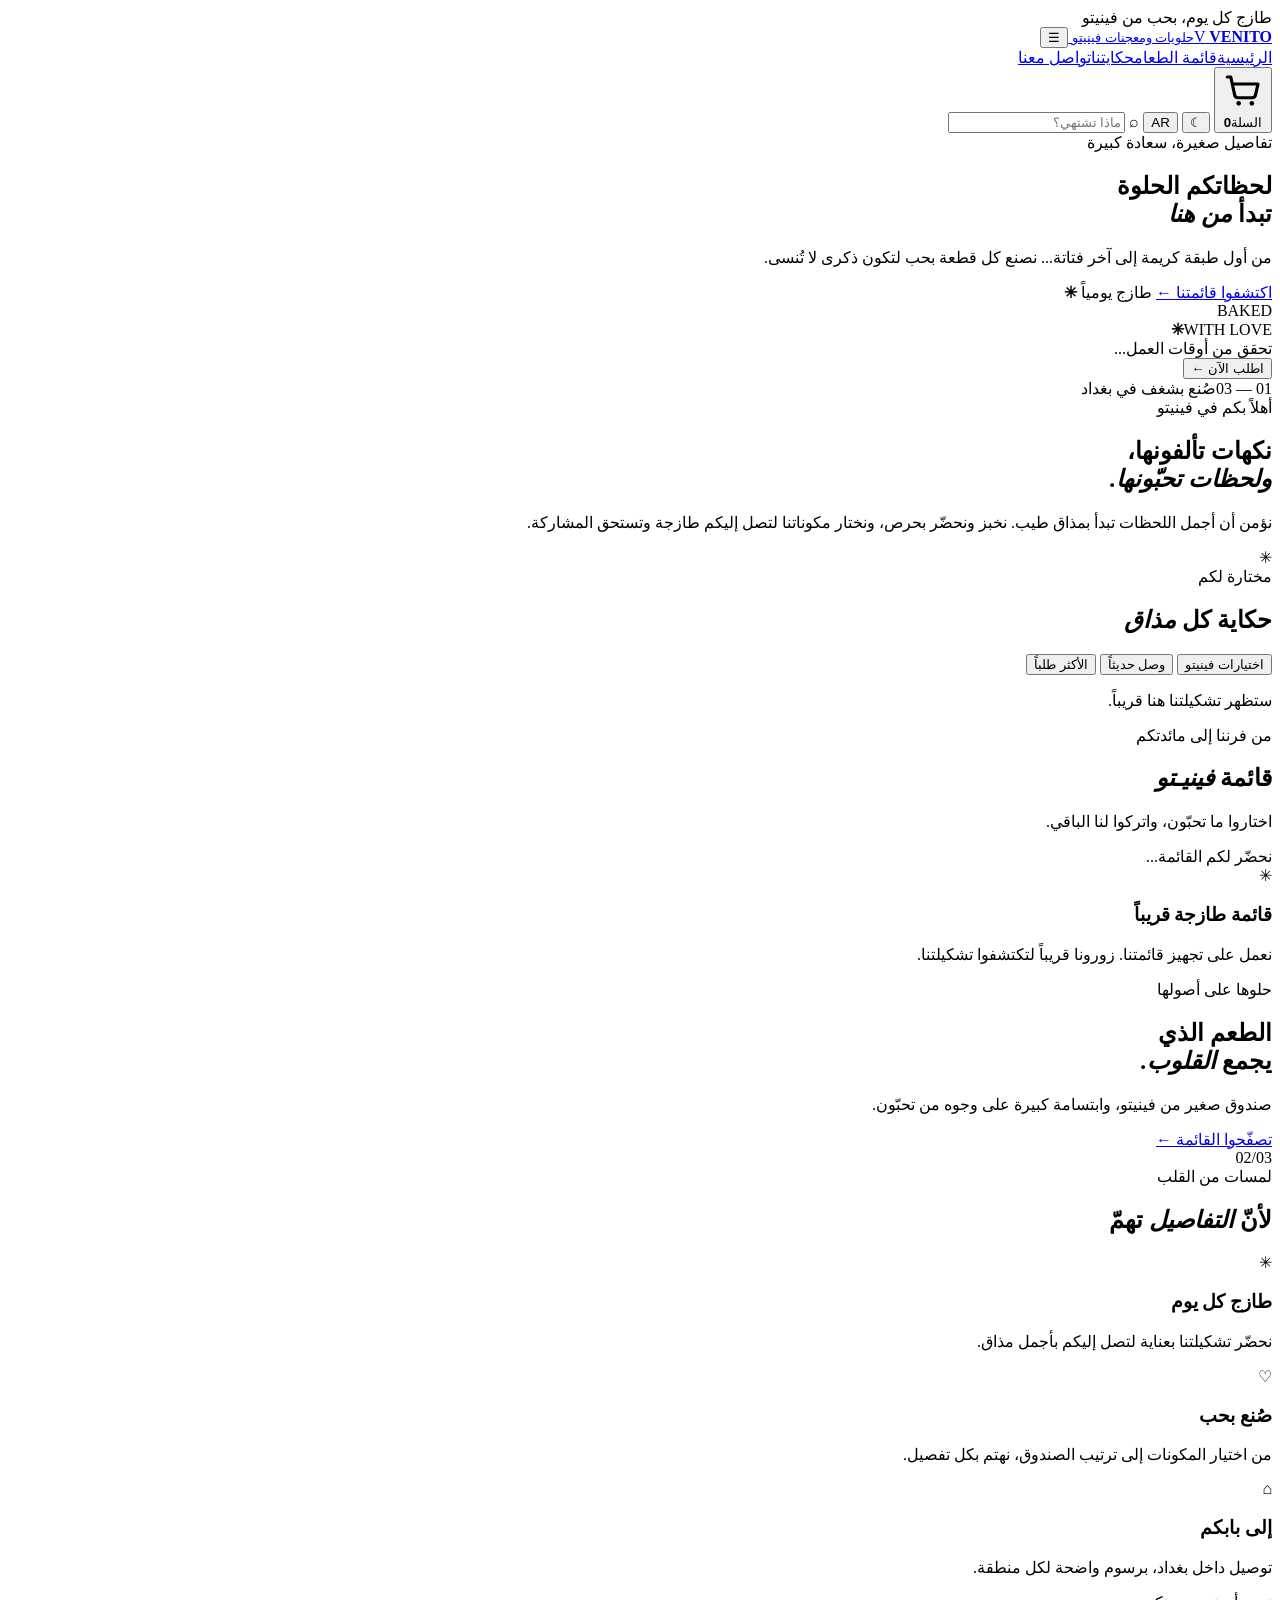
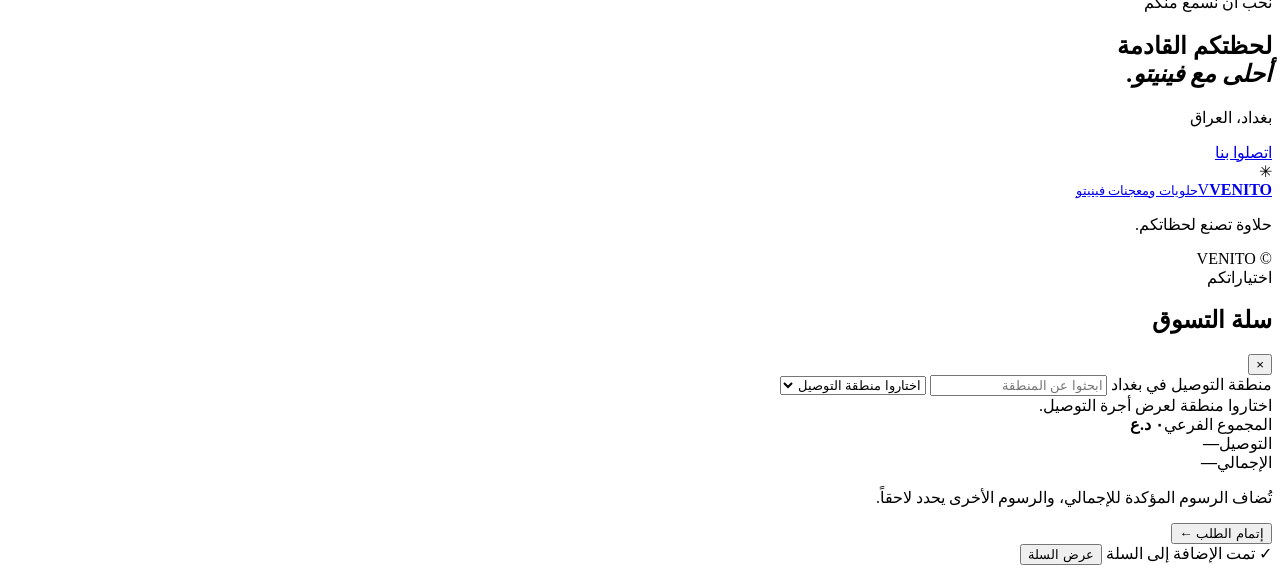
==== public/index.html @ 5e4b8b80 "Upgrade admin dashboard and add PDF receipts Co-authored-by: Copilot <223556219+Copilot@users.norepl" ====
<!doctype html>
<html lang="ar" dir="rtl">
<head>
  <meta charset="utf-8">
  <meta name="viewport" content="width=device-width, initial-scale=1">
  <meta name="theme-color" content="#4a281f">
  <meta name="description" content="حلويات ومعجنات فينيتو — مذاق يليق بلحظاتكم الجميلة.">
  <title>فينيـتو | حلويات ومعجنات</title>
  <link rel="preconnect" href="https://images.unsplash.com">
  <link rel="preconnect" href="https://fonts.gstatic.com" crossorigin>
  <link href="https://fonts.googleapis.com/css2?family=DM+Sans:wght@400;500;600;700&family=IBM+Plex+Sans+Arabic:wght@400;500;600;700&display=swap" rel="stylesheet">
  <link rel="stylesheet" href="/styles.css">
  <script src="/app.js" defer></script>
</head>
<body>
  <div class="announcement" id="announcement">
    <span>طازج كل يوم، بحب من فينيتو</span>
  </div>
  <header class="site-header">
    <a class="brand" href="/" aria-label="فينيـتو، الصفحة الرئيسية">
      <span class="brand-mark" aria-hidden="true">V</span>
      <span class="brand-name"><strong>VENITO</strong><small>حلويات ومعجنات فينيتو</small></span>
    </a>
    <button class="mobile-menu-toggle" id="mobile-menu-toggle" aria-label="فتح القائمة" aria-expanded="false">☰</button>
    <nav class="main-nav" id="main-nav" aria-label="القائمة الرئيسية">
      <a href="#home">الرئيسية</a><a href="#menu">قائمة الطعام</a><a href="#story">حكايتنا</a><a href="#contact">تواصل معنا</a>
    </nav>
    <div class="header-actions">
      <button class="cart-button" id="open-cart" aria-label="سلة التسوق">
      <svg class="cart-icon" viewBox="0 0 24 24" aria-hidden="true">
        <path d="M3 4h2l2.2 10.2a2 2 0 0 0 2 1.6h7.9a2 2 0 0 0 2-1.6L20.5 8H6" fill="none" stroke="currentColor" stroke-width="1.8" stroke-linecap="round" stroke-linejoin="round"/>
        <circle cx="9.5" cy="19" r="1.3" fill="currentColor"/>
        <circle cx="17" cy="19" r="1.3" fill="currentColor"/>
      </svg>
      <span>السلة</span><b id="cart-count">0</b>
      </button>
      <button class="header-utility-button" id="theme-toggle" type="button" aria-label="تفعيل الوضع الليلي" title="الوضع الليلي" aria-pressed="false"><span aria-hidden="true">☾</span></button>
      <button class="header-utility-button" id="language-toggle" type="button" aria-label="تغيير اللغة" title="تغيير اللغة">AR</button>
      <label class="search-box" aria-label="ابحث عن منتج">
        <span aria-hidden="true">⌕</span>
        <input id="product-search" type="search" placeholder="ماذا تشتهي؟" autocomplete="off">
      </label>
    </div>
  </header>

  <main>
    <section class="hero" id="home">
      <div class="hero-photo" role="img" aria-label="تشكيلة شهية من الحلويات الطازجة"></div>
      <div class="hero-shade"></div>
      <div class="hero-content">
        <span class="eyebrow"><i></i> تفاصيل صغيرة، سعادة كبيرة</span>
        <h1>لحظاتكم الحلوة<br>تبدأ <em>من هنا</em></h1>
        <p>من أول طبقة كريمة إلى آخر فتاتة... نصنع كل قطعة بحب لتكون ذكرى لا تُنسى.</p>
        <div class="hero-actions">
          <a class="button button-light" href="#menu">اكتشفوا قائمتنا <span>←</span></a>
          <span class="hero-note">طازج يومياً <b>✳</b></span>
        </div>
      </div>
      <div class="hero-stamp"><span>BAKED<br>WITH LOVE</span><b>✳</b></div>
      <div class="store-status-badge" id="store-status-badge" role="status">
        <span class="store-status-dot"></span>
        <span id="store-status-badge-text">تحقق من أوقات العمل...</span>
      </div>
      <div class="order-island" aria-label="جزيرة الطلب السريع">
        <button class="order-island-button" id="order-now" type="button">
          <span id="order-now-label">اطلب الآن</span>
          <span aria-hidden="true">←</span>
        </button>
      </div>
      <div class="hero-bottom"><span>01 — 03</span><span class="hero-line"></span><span>صُنع بشغف في بغداد</span></div>
    </section>

    <section class="intro section-wrap" id="story">
      <div class="intro-kicker">أهلاً بكم في فينيتو</div>
      <h2>نكهات تألفونها،<br><em>ولحظات تحبّونها.</em></h2>
      <p>نؤمن أن أجمل اللحظات تبدأ بمذاق طيب. نخبز ونحضّر بحرص، ونختار مكوناتنا لتصل إليكم طازجة وتستحق المشاركة.</p>
      <span class="intro-flourish" aria-hidden="true">✳</span>
    </section>

    <section class="collection-section section-wrap hidden" id="collections">
      <div class="section-heading">
        <div><span class="eyebrow eyebrow-dark">مختارة لكم</span><h2>حكاية كل <em>مذاق</em></h2></div>
      </div>
      <div class="collection-tabs" id="collection-tabs" role="tablist" aria-label="تشكيلات فينيتو">
        <button class="collection-tab active" role="tab" data-group="featured">اختيارات فينيتو</button>
        <button class="collection-tab" role="tab" data-group="new">وصل حديثاً</button>
        <button class="collection-tab" role="tab" data-group="bestsellers">الأكثر طلباً</button>
      </div>
      <div class="product-grid" id="collection-products"></div>
      <p class="collection-empty hidden" id="collection-empty">ستظهر تشكيلتنا هنا قريباً.</p>
    </section>

    <section class="menu-section section-wrap" id="menu">
      <div class="section-heading">
        <div><span class="eyebrow eyebrow-dark">من فرننا إلى مائدتكم</span><h2>قائمة <em>فينيـتو</em></h2></div>
        <p>اختاروا ما تحبّون، واتركوا لنا الباقي.</p>
      </div>
      <div class="category-list" id="categories" aria-label="تصنيفات المنتجات"></div>
      <div class="product-grid" id="products" aria-live="polite">
        <div class="loading-card">نحضّر لكم القائمة...</div>
      </div>
      <div class="menu-empty hidden" id="menu-empty">
        <span>✳</span><h3>قائمة طازجة قريباً</h3><p>نعمل على تجهيز قائمتنا. زورونا قريباً لتكتشفوا تشكيلتنا.</p>
      </div>
    </section>

    <section class="promise-band">
      <div class="promise-image" role="img" aria-label="مخبوزات طازجة"></div>
      <div class="promise-copy">
        <span class="eyebrow">حلوها على أصولها</span>
        <h2>الطعم الذي<br>يجمع <em>القلوب.</em></h2>
        <p>صندوق صغير من فينيتو، وابتسامة كبيرة على وجوه من تحبّون.</p>
        <a class="text-link" href="#menu">تصفّحوا القائمة <span>←</span></a>
      </div>
      <span class="promise-number">02<span>/03</span></span>
    </section>

    <section class="care-section section-wrap">
      <div class="section-heading">
        <div><span class="eyebrow eyebrow-dark">لمسات من القلب</span><h2>لأنّ <em>التفاصيل</em> تهمّ</h2></div>
      </div>
      <div class="care-grid">
        <article class="care-card"><span class="care-icon">✳</span><h3>طازج كل يوم</h3><p>نحضّر تشكيلتنا بعناية لتصل إليكم بأجمل مذاق.</p></article>
        <article class="care-card"><span class="care-icon">♡</span><h3>صُنع بحب</h3><p>من اختيار المكونات إلى ترتيب الصندوق، نهتم بكل تفصيل.</p></article>
        <article class="care-card"><span class="care-icon">⌂</span><h3>إلى بابكم</h3><p>توصيل داخل بغداد، برسوم واضحة لكل منطقة.</p></article>
      </div>
    </section>

    <section class="contact-band" id="contact">
      <div><span class="eyebrow">نحب أن نسمع منكم</span><h2>لحظتكم القادمة<br><em>أحلى مع فينيتو.</em></h2></div>
      <div class="contact-details"><p id="contact-address">بغداد، العراق</p><a id="contact-phone" href="#">اتصلوا بنا</a><div class="social-links" id="social-links"></div></div>
      <span class="contact-sparkle">✳</span>
    </section>
  </main>

  <footer class="site-footer">
    <a class="brand brand-footer" href="/"><span class="brand-mark">V</span><span class="brand-name"><strong>VENITO</strong><small>حلويات ومعجنات فينيتو</small></span></a>
    <p>حلاوة تصنع لحظاتكم.</p><span>© <span id="year"></span> VENITO</span>
  </footer>

  <div class="drawer-backdrop hidden" id="drawer-backdrop"></div>
  <aside class="cart-drawer" id="cart-drawer" aria-label="سلة التسوق" aria-hidden="true">
    <div class="drawer-heading"><div><span class="eyebrow eyebrow-dark">اختياراتكم</span><h2>سلة التسوق</h2></div><button class="icon-button" id="close-cart" aria-label="إغلاق">×</button></div>
    <div class="cart-items" id="cart-items"></div>
    <div class="cart-delivery">
      <label for="area-select-cart">منطقة التوصيل في بغداد</label>
      <input id="area-search-cart" type="search" placeholder="ابحثوا عن المنطقة" autocomplete="off">
      <select id="area-select-cart" required><option value="">اختاروا منطقة التوصيل</option></select>
      <div class="area-fee" id="area-fee-cart">اختاروا منطقة لعرض أجرة التوصيل.</div>
    </div>
    <div class="cart-footer"><div class="total-row"><span>المجموع الفرعي</span><strong id="cart-subtotal">٠ د.ع</strong></div><div class="total-row"><span>التوصيل</span><strong id="cart-delivery-total">—</strong></div><div class="total-row"><span>الإجمالي</span><strong id="cart-total">—</strong></div><p>تُضاف الرسوم المؤكدة للإجمالي، والرسوم الأخرى يحدد لاحقاً.</p><button class="button button-primary full-width" id="checkout-button">إتمام الطلب <span>←</span></button></div>
  </aside>

  <dialog class="checkout-dialog" id="checkout-dialog">
    <form method="dialog" class="dialog-close-row"><button class="icon-button" aria-label="إغلاق">×</button></form>
    <div class="checkout-content">
      <span class="eyebrow eyebrow-dark">خطوة واحدة تفصلكم</span><h2>إتمام <em>الطلب</em></h2>
      <div class="checkout-grid">
        <form id="checkout-form" class="checkout-form">
          <label>الاسم الكامل<input name="fullName" required maxlength="120" autocomplete="name" placeholder="الاسم الثلاثي"></label>
          <label>رقم الهاتف<input name="phone" required inputmode="tel" autocomplete="tel" placeholder="07xxxxxxxxx"></label>
          <label>المنطقة في بغداد<input id="area-search" type="search" placeholder="اكتبوا اسم المنطقة للبحث" autocomplete="off"></label>
          <label>اختاروا المنطقة<select name="areaId" id="area-select" required><option value="">اختاروا منطقة التوصيل</option></select></label>
          <div class="area-fee" id="area-fee">تُعرض أجرة التوصيل بعد اختيار المنطقة.</div>
          <label>العنوان بالتفصيل<textarea name="address" required maxlength="500" rows="2" placeholder="المحلة، الزقاق، أقرب نقطة دالة"></textarea></label>
          <label>ملاحظات إضافية <span class="optional">(اختياري)</span><textarea name="instructions" maxlength="500" rows="2" placeholder="أي تفاصيل تساعدنا في التوصيل"></textarea></label>
          <label>طريقة الدفع<select name="paymentMethod"><option value="cash_on_delivery">نقداً عند الاستلام</option><option value="electronic" disabled>الدفع الإلكتروني — غير متاح حالياً</option></select></label>
          <p class="closed-note hidden" id="cash-disabled-note">الدفع عند الاستلام غير متاح حالياً. لا يمكن تأكيد الطلب.</p>
          <div class="form-error hidden" id="checkout-error" role="alert"></div>
          <button class="button button-primary full-width" type="submit" id="place-order">تأكيد الطلب <span>←</span></button>
        </form>
        <div class="checkout-summary"><h3>ملخص طلبكم</h3><div id="checkout-items"></div><div class="total-row"><span>المنتجات</span><strong id="checkout-subtotal">٠ د.ع</strong></div><div class="total-row"><span>التوصيل</span><strong id="checkout-delivery">—</strong></div><div class="total-row grand-total"><span>الإجمالي</span><strong id="checkout-total">—</strong></div><p class="closed-note hidden" id="closed-note">المتجر مغلق الآن. يمكنكم تصفح القائمة، لكن لا يمكن تأكيد الطلب حالياً.</p></div>
      </div>
    </div>
  </dialog>

  <dialog class="success-dialog" id="success-dialog">
    <div class="success-content"><span class="success-icon">✓</span><span class="eyebrow eyebrow-dark">وصلنا طلبكم</span><h2>شكراً لاختياركم <em>فينيـتو</em></h2><p>رقم طلبكم</p><strong class="order-number" id="confirmed-order-number"></strong><p id="success-delivery-note">الدفع نقداً عند الاستلام. سنتواصل معكم لتأكيد التفاصيل.</p><div class="receipt-actions"><a class="button button-secondary" id="receipt-download" href="#" download hidden>تنزيل إيصال PDF</a><button class="button button-secondary" id="share-receipt" type="button" hidden>مشاركة الإيصال</button></div><button class="button button-primary" id="success-done">العودة للقائمة</button></div>
  </dialog>
  <aside class="notification-island" id="notification-island" role="status" aria-live="polite" aria-hidden="true">
    <span class="notification-island-icon" aria-hidden="true">✓</span>
    <span class="notification-island-copy" id="notification-island-copy">تمت الإضافة إلى السلة</span>
    <button class="notification-island-action" id="notification-view-cart" type="button">عرض السلة</button>
  </aside>
  <div class="toast" id="toast" role="status" aria-live="polite"></div>
</body>
</html>
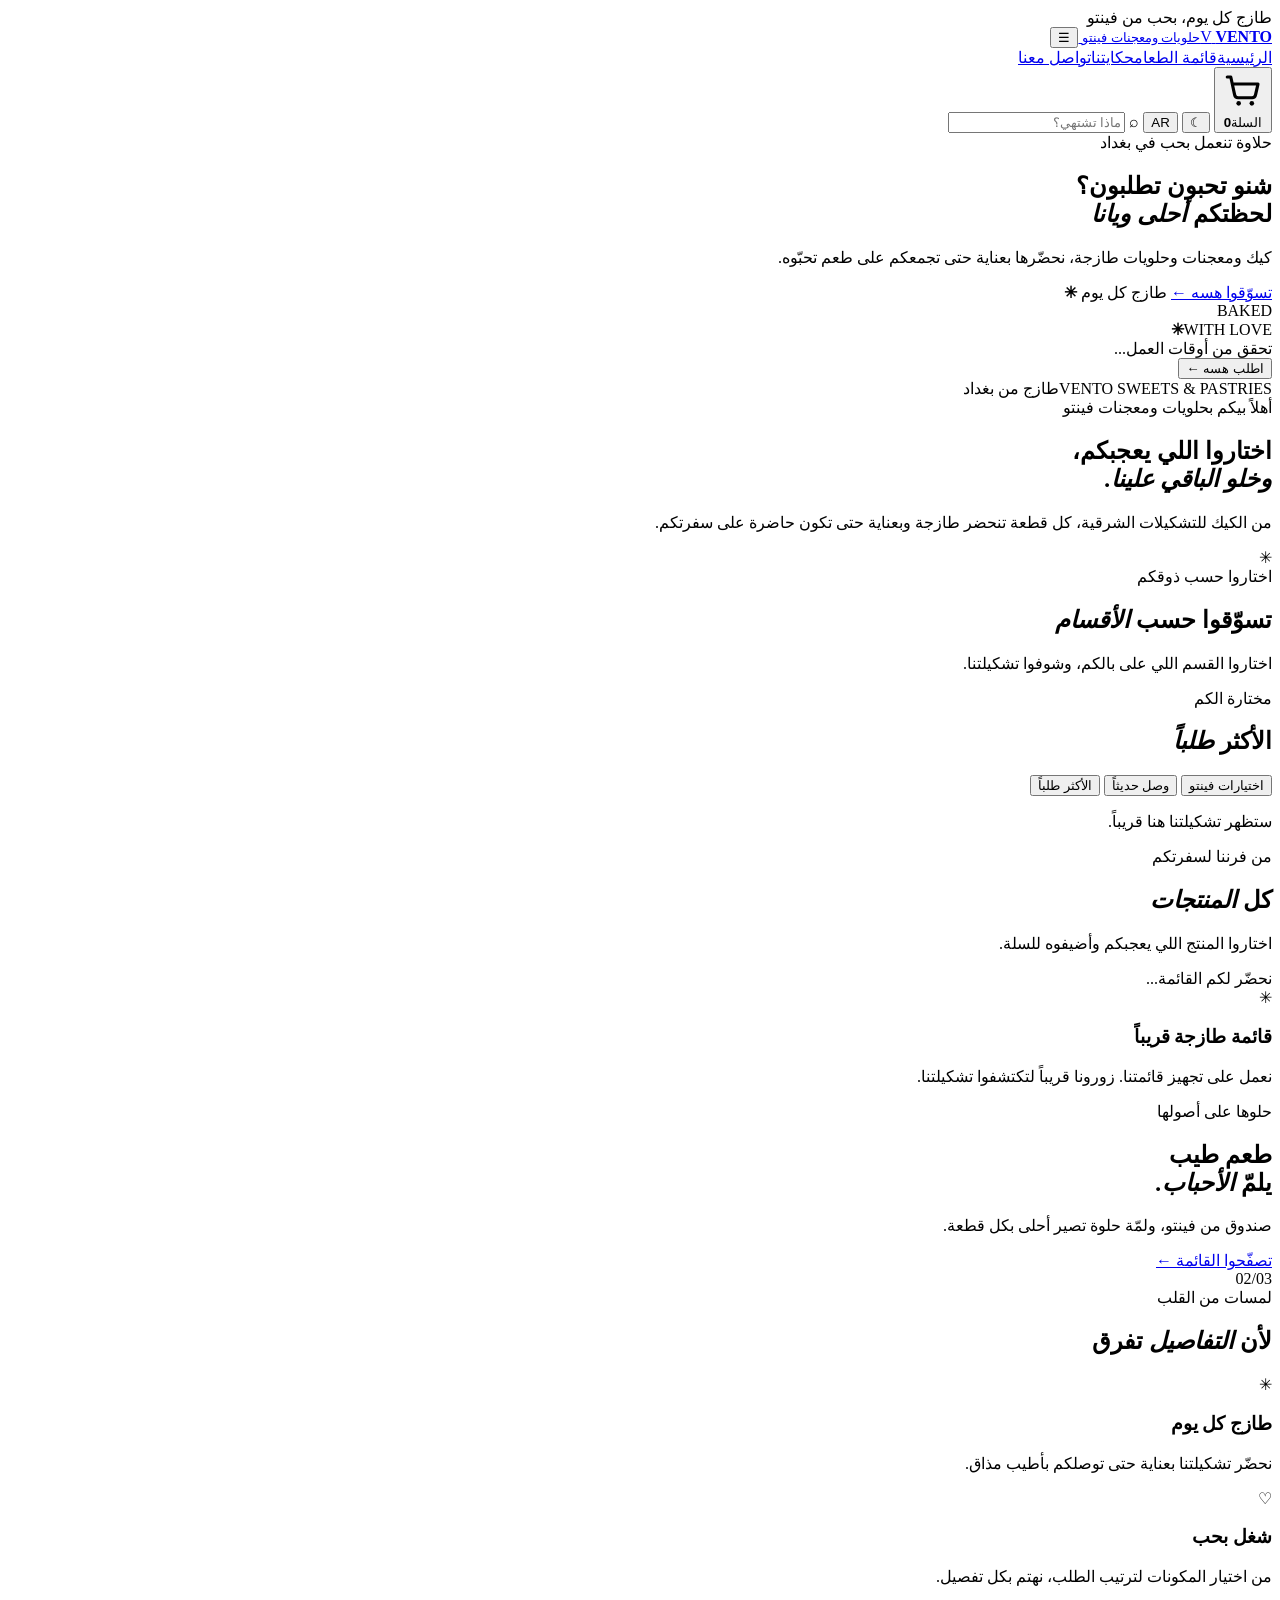
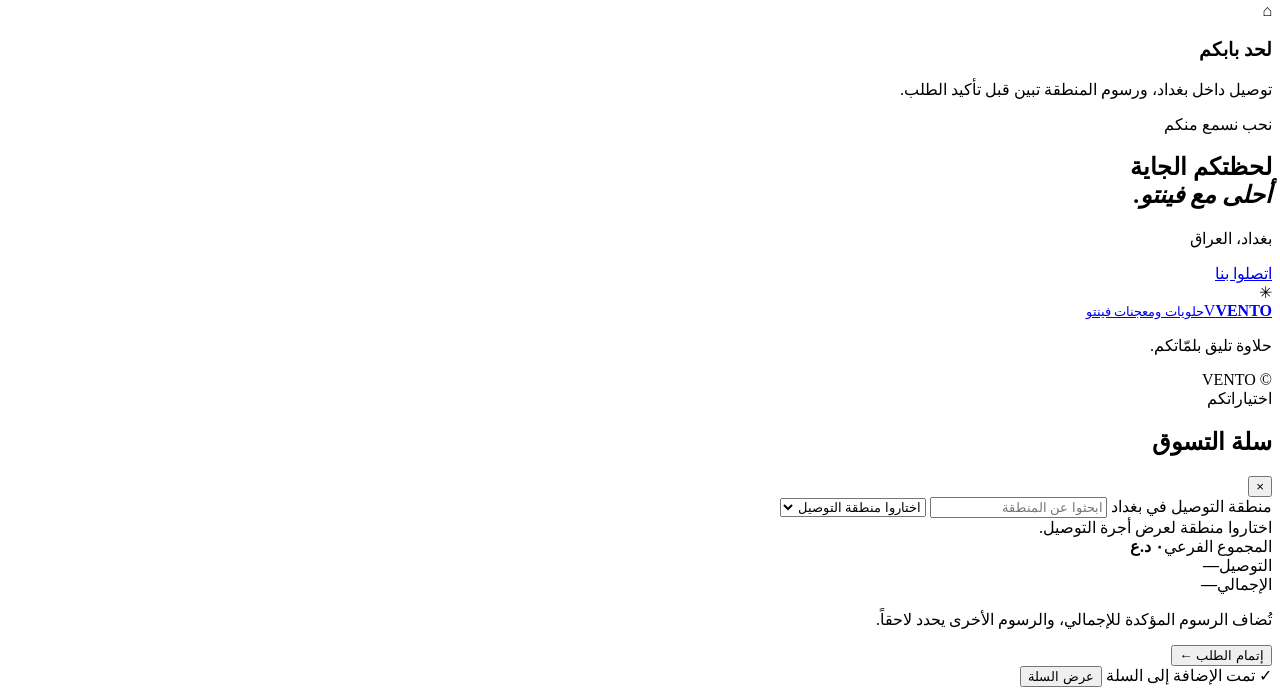
==== commit 1e3fe7a3: "Rebrand storefront for VENTO Co-authored-by: Copilot <223556219+Copilot@users.noreply.github.com>" ====
--- a/public/index.html
+++ b/public/index.html
@@ -3,9 +3,9 @@
 <head>
   <meta charset="utf-8">
   <meta name="viewport" content="width=device-width, initial-scale=1">
-  <meta name="theme-color" content="#4a281f">
-  <meta name="description" content="حلويات ومعجنات فينيتو — مذاق يليق بلحظاتكم الجميلة.">
-  <title>فينيـتو | حلويات ومعجنات</title>
+  <meta name="theme-color" content="#93a79c">
+  <meta name="description" content="حلويات ومعجنات فينتو — حلويات طازجة ومعجنات من بغداد.">
+  <title>VENTO | حلويات ومعجنات فينتو</title>
   <link rel="preconnect" href="https://images.unsplash.com">
   <link rel="preconnect" href="https://fonts.gstatic.com" crossorigin>
   <link href="https://fonts.googleapis.com/css2?family=DM+Sans:wght@400;500;600;700&family=IBM+Plex+Sans+Arabic:wght@400;500;600;700&display=swap" rel="stylesheet">
@@ -14,12 +14,12 @@
 </head>
 <body>
   <div class="announcement" id="announcement">
-    <span>طازج كل يوم، بحب من فينيتو</span>
+    <span>طازج كل يوم، بحب من فينتو</span>
   </div>
   <header class="site-header">
-    <a class="brand" href="/" aria-label="فينيـتو، الصفحة الرئيسية">
+    <a class="brand" href="/" aria-label="فينتو، الصفحة الرئيسية">
       <span class="brand-mark" aria-hidden="true">V</span>
-      <span class="brand-name"><strong>VENITO</strong><small>حلويات ومعجنات فينيتو</small></span>
+      <span class="brand-name"><strong>VENTO</strong><small>حلويات ومعجنات فينتو</small></span>
     </a>
     <button class="mobile-menu-toggle" id="mobile-menu-toggle" aria-label="فتح القائمة" aria-expanded="false">☰</button>
     <nav class="main-nav" id="main-nav" aria-label="القائمة الرئيسية">
@@ -48,12 +48,12 @@
       <div class="hero-photo" role="img" aria-label="تشكيلة شهية من الحلويات الطازجة"></div>
       <div class="hero-shade"></div>
       <div class="hero-content">
-        <span class="eyebrow"><i></i> تفاصيل صغيرة، سعادة كبيرة</span>
-        <h1>لحظاتكم الحلوة<br>تبدأ <em>من هنا</em></h1>
-        <p>من أول طبقة كريمة إلى آخر فتاتة... نصنع كل قطعة بحب لتكون ذكرى لا تُنسى.</p>
+        <span class="eyebrow"><i></i> حلاوة تنعمل بحب في بغداد</span>
+        <h1>شنو تحبون تطلبون؟<br>لحظتكم <em>أحلى ويانا</em></h1>
+        <p>كيك ومعجنات وحلويات طازجة، نحضّرها بعناية حتى تجمعكم على طعم تحبّوه.</p>
         <div class="hero-actions">
-          <a class="button button-light" href="#menu">اكتشفوا قائمتنا <span>←</span></a>
-          <span class="hero-note">طازج يومياً <b>✳</b></span>
+          <a class="button button-light" href="#menu">تسوّقوا هسه <span>←</span></a>
+          <span class="hero-note">طازج كل يوم <b>✳</b></span>
         </div>
       </div>
       <div class="hero-stamp"><span>BAKED<br>WITH LOVE</span><b>✳</b></div>
@@ -63,26 +63,34 @@
       </div>
       <div class="order-island" aria-label="جزيرة الطلب السريع">
         <button class="order-island-button" id="order-now" type="button">
-          <span id="order-now-label">اطلب الآن</span>
+          <span id="order-now-label">اطلب هسه</span>
           <span aria-hidden="true">←</span>
         </button>
       </div>
-      <div class="hero-bottom"><span>01 — 03</span><span class="hero-line"></span><span>صُنع بشغف في بغداد</span></div>
+      <div class="hero-bottom"><span>VENTO SWEETS &amp; PASTRIES</span><span class="hero-line"></span><span>طازج من بغداد</span></div>
     </section>
 
     <section class="intro section-wrap" id="story">
-      <div class="intro-kicker">أهلاً بكم في فينيتو</div>
-      <h2>نكهات تألفونها،<br><em>ولحظات تحبّونها.</em></h2>
-      <p>نؤمن أن أجمل اللحظات تبدأ بمذاق طيب. نخبز ونحضّر بحرص، ونختار مكوناتنا لتصل إليكم طازجة وتستحق المشاركة.</p>
+      <div class="intro-kicker">أهلاً بيكم بحلويات ومعجنات فينتو</div>
+      <h2>اختاروا اللي يعجبكم،<br><em>وخلو الباقي علينا.</em></h2>
+      <p>من الكيك للتشكيلات الشرقية، كل قطعة تنحضر طازجة وبعناية حتى تكون حاضرة على سفرتكم.</p>
       <span class="intro-flourish" aria-hidden="true">✳</span>
+    </section>
+
+    <section class="shop-categories section-wrap" aria-labelledby="category-title">
+      <div class="section-heading">
+        <div><span class="eyebrow eyebrow-dark">اختاروا حسب ذوقكم</span><h2 id="category-title">تسوّقوا حسب <em>الأقسام</em></h2></div>
+        <p>اختاروا القسم اللي على بالكم، وشوفوا تشكيلتنا.</p>
+      </div>
+      <div class="category-list" id="categories" aria-label="تصنيفات المنتجات"></div>
     </section>
 
     <section class="collection-section section-wrap hidden" id="collections">
       <div class="section-heading">
-        <div><span class="eyebrow eyebrow-dark">مختارة لكم</span><h2>حكاية كل <em>مذاق</em></h2></div>
+        <div><span class="eyebrow eyebrow-dark">مختارة الكم</span><h2>الأكثر <em>طلباً</em></h2></div>
       </div>
-      <div class="collection-tabs" id="collection-tabs" role="tablist" aria-label="تشكيلات فينيتو">
-        <button class="collection-tab active" role="tab" data-group="featured">اختيارات فينيتو</button>
+      <div class="collection-tabs" id="collection-tabs" role="tablist" aria-label="تشكيلات فينتو">
+        <button class="collection-tab active" role="tab" data-group="featured">اختيارات فينتو</button>
         <button class="collection-tab" role="tab" data-group="new">وصل حديثاً</button>
         <button class="collection-tab" role="tab" data-group="bestsellers">الأكثر طلباً</button>
       </div>
@@ -92,10 +100,9 @@
 
     <section class="menu-section section-wrap" id="menu">
       <div class="section-heading">
-        <div><span class="eyebrow eyebrow-dark">من فرننا إلى مائدتكم</span><h2>قائمة <em>فينيـتو</em></h2></div>
-        <p>اختاروا ما تحبّون، واتركوا لنا الباقي.</p>
+        <div><span class="eyebrow eyebrow-dark">من فرننا لسفرتكم</span><h2>كل <em>المنتجات</em></h2></div>
+        <p>اختاروا المنتج اللي يعجبكم وأضيفوه للسلة.</p>
       </div>
-      <div class="category-list" id="categories" aria-label="تصنيفات المنتجات"></div>
       <div class="product-grid" id="products" aria-live="polite">
         <div class="loading-card">نحضّر لكم القائمة...</div>
       </div>
@@ -108,8 +115,8 @@
       <div class="promise-image" role="img" aria-label="مخبوزات طازجة"></div>
       <div class="promise-copy">
         <span class="eyebrow">حلوها على أصولها</span>
-        <h2>الطعم الذي<br>يجمع <em>القلوب.</em></h2>
-        <p>صندوق صغير من فينيتو، وابتسامة كبيرة على وجوه من تحبّون.</p>
+        <h2>طعم طيب<br>يلمّ <em>الأحباب.</em></h2>
+        <p>صندوق من فينتو، ولمّة حلوة تصير أحلى بكل قطعة.</p>
         <a class="text-link" href="#menu">تصفّحوا القائمة <span>←</span></a>
       </div>
       <span class="promise-number">02<span>/03</span></span>
@@ -117,25 +124,25 @@
 
     <section class="care-section section-wrap">
       <div class="section-heading">
-        <div><span class="eyebrow eyebrow-dark">لمسات من القلب</span><h2>لأنّ <em>التفاصيل</em> تهمّ</h2></div>
+        <div><span class="eyebrow eyebrow-dark">لمسات من القلب</span><h2>لأن <em>التفاصيل</em> تفرق</h2></div>
       </div>
       <div class="care-grid">
-        <article class="care-card"><span class="care-icon">✳</span><h3>طازج كل يوم</h3><p>نحضّر تشكيلتنا بعناية لتصل إليكم بأجمل مذاق.</p></article>
-        <article class="care-card"><span class="care-icon">♡</span><h3>صُنع بحب</h3><p>من اختيار المكونات إلى ترتيب الصندوق، نهتم بكل تفصيل.</p></article>
-        <article class="care-card"><span class="care-icon">⌂</span><h3>إلى بابكم</h3><p>توصيل داخل بغداد، برسوم واضحة لكل منطقة.</p></article>
+        <article class="care-card"><span class="care-icon">✳</span><h3>طازج كل يوم</h3><p>نحضّر تشكيلتنا بعناية حتى توصلكم بأطيب مذاق.</p></article>
+        <article class="care-card"><span class="care-icon">♡</span><h3>شغل بحب</h3><p>من اختيار المكونات لترتيب الطلب، نهتم بكل تفصيل.</p></article>
+        <article class="care-card"><span class="care-icon">⌂</span><h3>لحد بابكم</h3><p>توصيل داخل بغداد، ورسوم المنطقة تبين قبل تأكيد الطلب.</p></article>
       </div>
     </section>
 
     <section class="contact-band" id="contact">
-      <div><span class="eyebrow">نحب أن نسمع منكم</span><h2>لحظتكم القادمة<br><em>أحلى مع فينيتو.</em></h2></div>
+      <div><span class="eyebrow">نحب نسمع منكم</span><h2>لحظتكم الجاية<br><em>أحلى مع فينتو.</em></h2></div>
       <div class="contact-details"><p id="contact-address">بغداد، العراق</p><a id="contact-phone" href="#">اتصلوا بنا</a><div class="social-links" id="social-links"></div></div>
       <span class="contact-sparkle">✳</span>
     </section>
   </main>
 
   <footer class="site-footer">
-    <a class="brand brand-footer" href="/"><span class="brand-mark">V</span><span class="brand-name"><strong>VENITO</strong><small>حلويات ومعجنات فينيتو</small></span></a>
-    <p>حلاوة تصنع لحظاتكم.</p><span>© <span id="year"></span> VENITO</span>
+    <a class="brand brand-footer" href="/"><span class="brand-mark">V</span><span class="brand-name"><strong>VENTO</strong><small>حلويات ومعجنات فينتو</small></span></a>
+    <p>حلاوة تليق بلمّاتكم.</p><span>© <span id="year"></span> VENTO</span>
   </footer>
 
   <div class="drawer-backdrop hidden" id="drawer-backdrop"></div>
@@ -175,7 +182,11 @@
   </dialog>
 
   <dialog class="success-dialog" id="success-dialog">
-    <div class="success-content"><span class="success-icon">✓</span><span class="eyebrow eyebrow-dark">وصلنا طلبكم</span><h2>شكراً لاختياركم <em>فينيـتو</em></h2><p>رقم طلبكم</p><strong class="order-number" id="confirmed-order-number"></strong><p id="success-delivery-note">الدفع نقداً عند الاستلام. سنتواصل معكم لتأكيد التفاصيل.</p><div class="receipt-actions"><a class="button button-secondary" id="receipt-download" href="#" download hidden>تنزيل إيصال PDF</a><button class="button button-secondary" id="share-receipt" type="button" hidden>مشاركة الإيصال</button></div><button class="button button-primary" id="success-done">العودة للقائمة</button></div>
+    <div class="success-content"><span class="success-icon">✓</span><span class="eyebrow eyebrow-dark">وصلنا طلبكم</span><h2>شكراً لاختياركم <em>فينتو</em></h2><p>رقم طلبكم</p><strong class="order-number" id="confirmed-order-number"></strong><p id="success-delivery-note">الدفع نقداً عند الاستلام. سنتواصل وياكم لتأكيد التفاصيل.</p><div class="receipt-actions"><a class="button button-secondary" id="receipt-download" href="#" download hidden>تنزيل إيصال PDF</a><button class="button button-secondary" id="share-receipt" type="button" hidden>مشاركة الإيصال</button></div><button class="button button-primary" id="success-done">العودة للقائمة</button></div>
+  </dialog>
+  <dialog class="product-dialog" id="product-dialog" aria-labelledby="product-dialog-title">
+    <form method="dialog" class="dialog-close-row"><button class="icon-button" aria-label="إغلاق">×</button></form>
+    <div class="product-dialog-content" id="product-dialog-content"></div>
   </dialog>
   <aside class="notification-island" id="notification-island" role="status" aria-live="polite" aria-hidden="true">
     <span class="notification-island-icon" aria-hidden="true">✓</span>
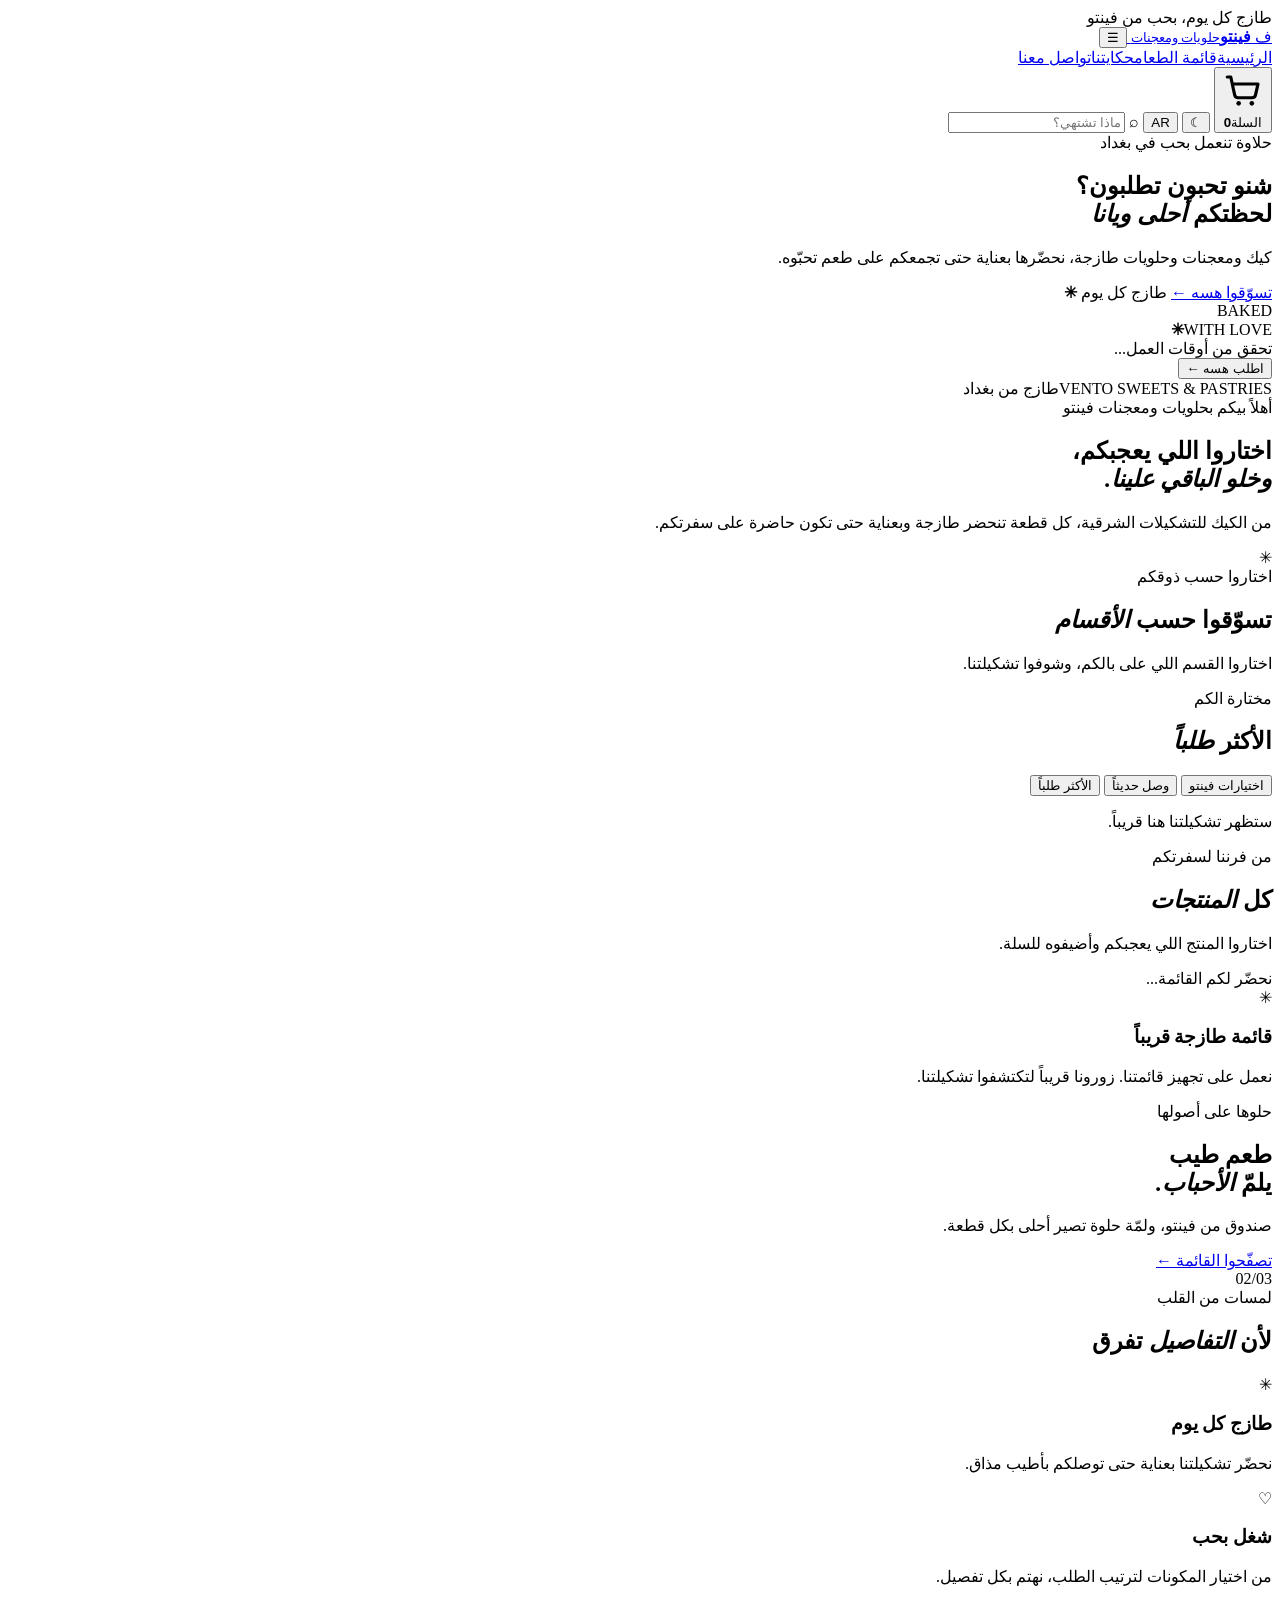
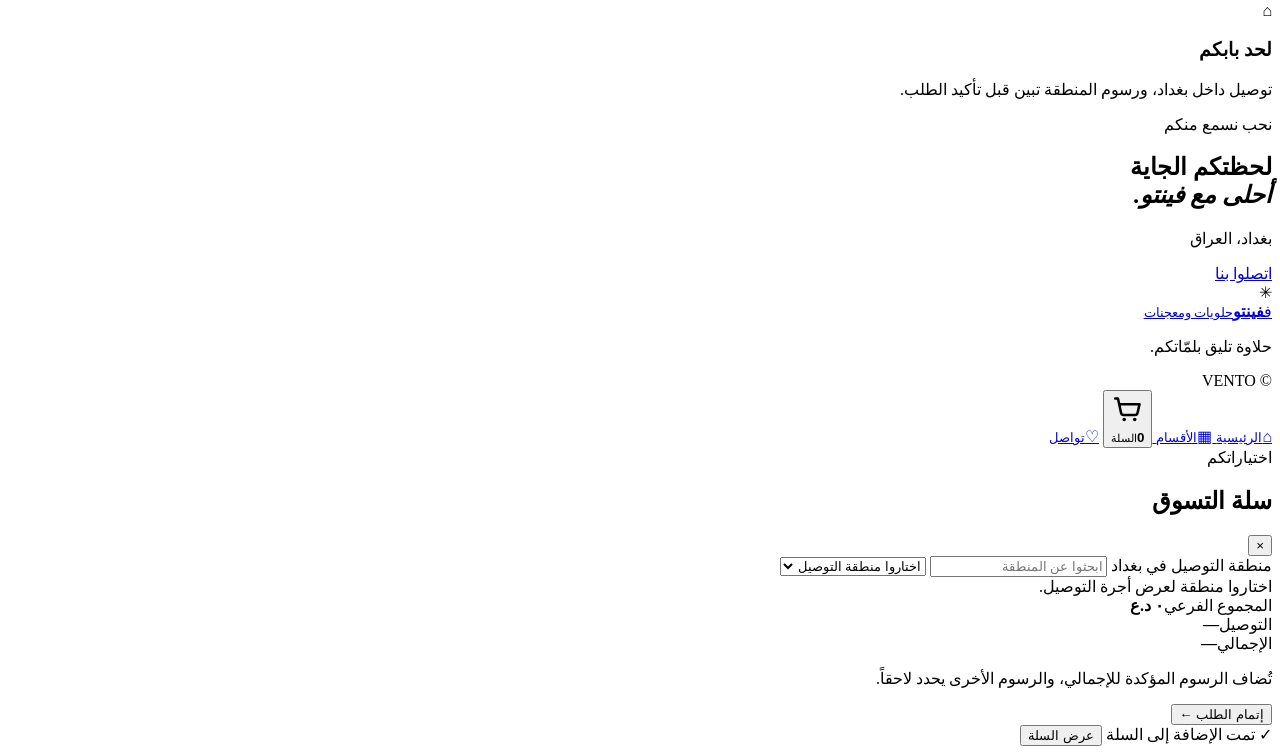
==== commit efcff59b: "Polish mobile storefront for Iraqi sweets Co-authored-by: Copilot <223556219+Copilot@users.noreply.g" ====
--- a/public/index.html
+++ b/public/index.html
@@ -18,8 +18,8 @@
   </div>
   <header class="site-header">
     <a class="brand" href="/" aria-label="فينتو، الصفحة الرئيسية">
-      <span class="brand-mark" aria-hidden="true">V</span>
-      <span class="brand-name"><strong>VENTO</strong><small>حلويات ومعجنات فينتو</small></span>
+      <span class="brand-mark" aria-hidden="true">ف</span>
+      <span class="brand-name"><strong>فينتو</strong><small>حلويات ومعجنات</small></span>
     </a>
     <button class="mobile-menu-toggle" id="mobile-menu-toggle" aria-label="فتح القائمة" aria-expanded="false">☰</button>
     <nav class="main-nav" id="main-nav" aria-label="القائمة الرئيسية">
@@ -141,9 +141,24 @@
   </main>
 
   <footer class="site-footer">
-    <a class="brand brand-footer" href="/"><span class="brand-mark">V</span><span class="brand-name"><strong>VENTO</strong><small>حلويات ومعجنات فينتو</small></span></a>
+    <a class="brand brand-footer" href="/"><span class="brand-mark">ف</span><span class="brand-name"><strong>فينتو</strong><small>حلويات ومعجنات</small></span></a>
     <p>حلاوة تليق بلمّاتكم.</p><span>© <span id="year"></span> VENTO</span>
   </footer>
+
+  <nav class="mobile-bottom-nav" aria-label="التنقل السريع">
+    <a class="mobile-nav-link" href="#home">
+      <span aria-hidden="true">⌂</span><small>الرئيسية</small>
+    </a>
+    <a class="mobile-nav-link" href="#categories">
+      <span aria-hidden="true">▦</span><small>الأقسام</small>
+    </a>
+    <button class="mobile-nav-link" id="mobile-open-cart" type="button">
+      <span class="mobile-cart-icon" aria-hidden="true"><svg viewBox="0 0 24 24"><path d="M3 4h2l2.2 10.2a2 2 0 0 0 2 1.6h7.9a2 2 0 0 0 2-1.6L20.5 8H6" fill="none" stroke="currentColor" stroke-width="1.8" stroke-linecap="round" stroke-linejoin="round"/><circle cx="9.5" cy="19" r="1.3" fill="currentColor"/><circle cx="17" cy="19" r="1.3" fill="currentColor"/></svg><b id="mobile-cart-count">0</b></span><small>السلة</small>
+    </button>
+    <a class="mobile-nav-link" href="#contact">
+      <span aria-hidden="true">♡</span><small>تواصل</small>
+    </a>
+  </nav>
 
   <div class="drawer-backdrop hidden" id="drawer-backdrop"></div>
   <aside class="cart-drawer" id="cart-drawer" aria-label="سلة التسوق" aria-hidden="true">
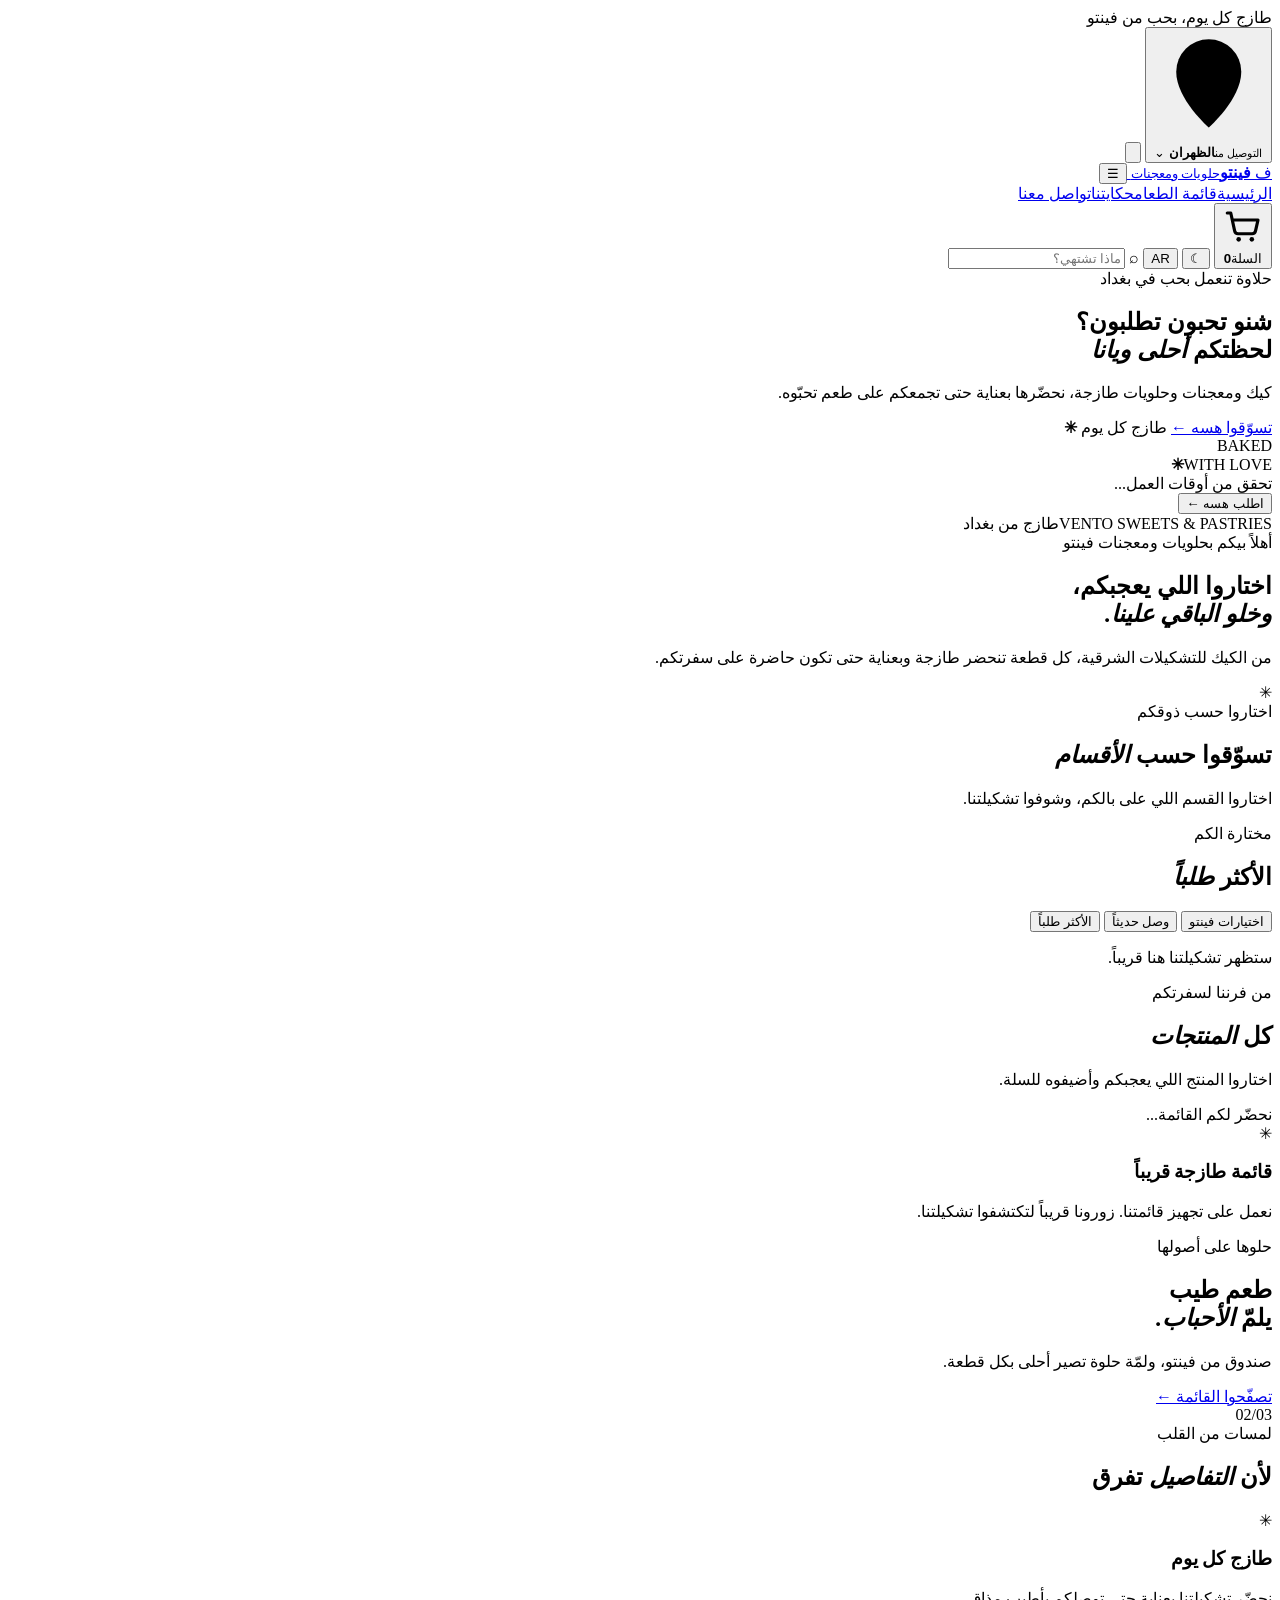
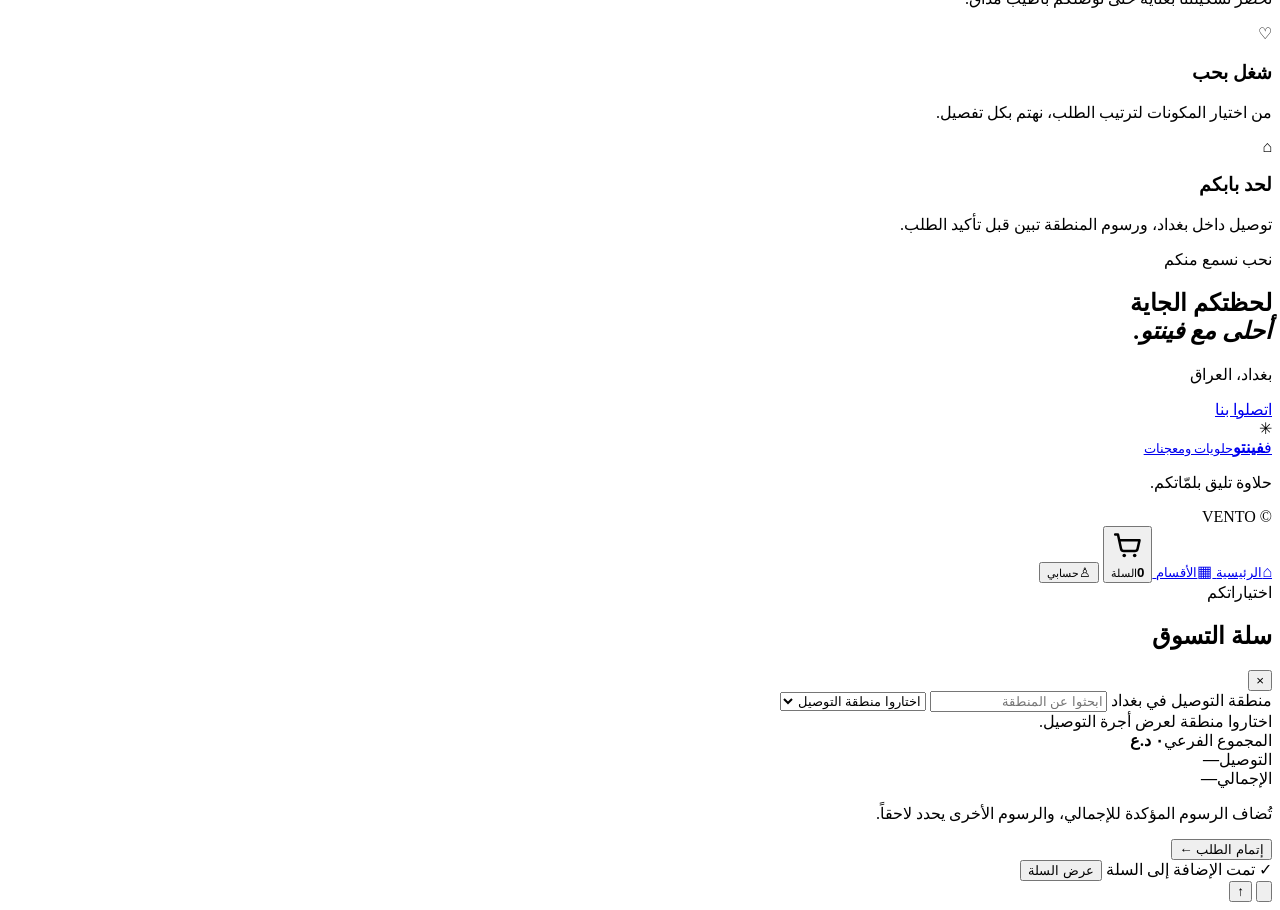
==== commit 14afd074: "Add reference storefront, dialogs, and category images" ====
--- a/public/index.html
+++ b/public/index.html
@@ -16,6 +16,14 @@
   <div class="announcement" id="announcement">
     <span>طازج كل يوم، بحب من فينتو</span>
   </div>
+  <button class="market-location-bar" id="open-delivery-modal" type="button">
+    <span class="market-location-pin" aria-hidden="true"><svg viewBox="0 0 24 24"><path d="M12 21s7-6.1 7-12A7 7 0 1 0 5 9c0 5.9 7 12 7 12Z"/><circle cx="12" cy="9" r="2.4"/></svg></span>
+    <span class="market-location-copy"><small>التوصيل من</small><strong>الظهران</strong></span>
+    <span class="market-location-chevron" aria-hidden="true">⌄</span>
+  </button>
+  <button class="market-notification" id="market-notification" type="button" aria-label="الإشعارات">
+    <svg viewBox="0 0 24 24"><path d="M18 8a6 6 0 0 0-12 0c0 7-3 7-3 9h18c0-2-3-2-3-9ZM10 20h4"/></svg>
+  </button>
   <header class="site-header">
     <a class="brand" href="/" aria-label="فينتو، الصفحة الرئيسية">
       <span class="brand-mark" aria-hidden="true">ف</span>
@@ -155,9 +163,9 @@
     <button class="mobile-nav-link" id="mobile-open-cart" type="button">
       <span class="mobile-cart-icon" aria-hidden="true"><svg viewBox="0 0 24 24"><path d="M3 4h2l2.2 10.2a2 2 0 0 0 2 1.6h7.9a2 2 0 0 0 2-1.6L20.5 8H6" fill="none" stroke="currentColor" stroke-width="1.8" stroke-linecap="round" stroke-linejoin="round"/><circle cx="9.5" cy="19" r="1.3" fill="currentColor"/><circle cx="17" cy="19" r="1.3" fill="currentColor"/></svg><b id="mobile-cart-count">0</b></span><small>السلة</small>
     </button>
-    <a class="mobile-nav-link" href="#contact">
-      <span aria-hidden="true">♡</span><small>تواصل</small>
-    </a>
+<button class="mobile-nav-link" id="open-account-page" type="button">
+      <span aria-hidden="true">♙</span><small>حسابي</small>
+    </button>
   </nav>
 
   <div class="drawer-backdrop hidden" id="drawer-backdrop"></div>
@@ -208,6 +216,33 @@
     <span class="notification-island-copy" id="notification-island-copy">تمت الإضافة إلى السلة</span>
     <button class="notification-island-action" id="notification-view-cart" type="button">عرض السلة</button>
   </aside>
+  <dialog class="account-dialog" id="account-dialog" aria-labelledby="account-title">
+    <div class="account-page">
+      <button class="account-close icon-button" id="close-account" type="button" aria-label="إغلاق">×</button>
+      <div class="account-brand"><span class="brand-mark">ف</span><strong id="account-title">فينتو</strong><small>حلويات ومعجنات</small></div>
+      <h2>مرحباً بك في فينتو</h2>
+      <p>سجّل دخولك لمتابعة طلباتك وحفظ اختياراتك المفضلة.</p>
+      <button class="account-login button button-primary" type="button">تسجيل الدخول</button>
+      <div class="account-settings">
+        <button type="button"><span>اللغة</span><strong>العربية ›</strong></button>
+        <button type="button"><span>العنوان المحفوظ</span><strong>الظهران ›</strong></button>
+        <button type="button"><span>معلومات التواصل</span><strong>›</strong></button>
+        <button type="button"><span>سياسة الخصوصية</span><strong>›</strong></button>
+      </div>
+    </div>
+  </dialog>
+  <dialog class="delivery-dialog" id="delivery-dialog" aria-labelledby="delivery-title">
+    <div class="delivery-page">
+      <header class="delivery-header"><button class="icon-button" id="close-delivery" type="button" aria-label="إغلاق">×</button><h2 id="delivery-title">خيار التوصيل</h2></header>
+      <div class="delivery-steps" aria-label="خطوات اختيار التوصيل"><div class="active"><b>1</b><span>الطريقة</span></div><i></i><div><b>2</b><span>الموقع</span></div><i></i><div><b>3</b><span>الحفظ</span></div></div>
+      <h3>طريقة الاستلام</h3>
+      <label class="delivery-option"><input type="radio" name="delivery-method" value="pickup"><span><b>الاستلام من المعرض</b><small>استلم طلبك من أقرب معرض</small></span><strong>⌂</strong></label>
+      <label class="delivery-option selected"><input type="radio" name="delivery-method" value="delivery" checked><span><b>التوصيل إلى موقعي</b><small>وفر وقتك ونوصلك لبابك</small></span><strong>⌖</strong></label>
+      <section class="delivery-location"><span>حدد مدينة وموقعك</span><h3>حدد موقع التوصيل</h3><label>الدولة<select><option>المملكة العربية السعودية</option></select></label><label>المدينة<select><option>الظهران</option></select></label><button class="delivery-map" type="button"><span><small>تحديد على الخريطة</small><strong>حدد موقعك من الخريطة</strong></span><b>⌖</b></button><button class="delivery-confirm" id="delivery-confirm" type="button">حدد موقعك أولاً ✓</button></section>
+    </div>
+  </dialog>
+  <button class="floating-whatsapp" id="floating-whatsapp" type="button" aria-label="تواصل عبر واتساب"><svg viewBox="0 0 32 32"><path d="M16 3A13 13 0 0 0 5 22l-2 7 7-2A13 13 0 1 0 16 3Zm7 18c-.3.8-1.7 1.5-2.4 1.6-.6.1-1.4.2-4.3-.9-3.7-1.5-6.1-5.3-6.3-5.5-.2-.3-1.5-2-.1-3.7.5-.6 1-.7 1.3-.7h.9c.3 0 .7-.1.9.7l1.1 2.6c.1.3.1.5-.1.8l-.8 1c-.2.2-.4.5-.2.8.2.3.9 1.5 2 2.4 1.4 1.2 2.5 1.6 2.9 1.8.3.1.5.1.7-.1l1-1.2c.3-.3.5-.3.8-.2l2.5 1.2c.3.1.5.2.6.4.1.1.1.8-.2 1.6Z"/></svg></button>
+  <button class="floating-top" id="floating-top" type="button" aria-label="العودة للأعلى">↑</button>
   <div class="toast" id="toast" role="status" aria-live="polite"></div>
 </body>
 </html>
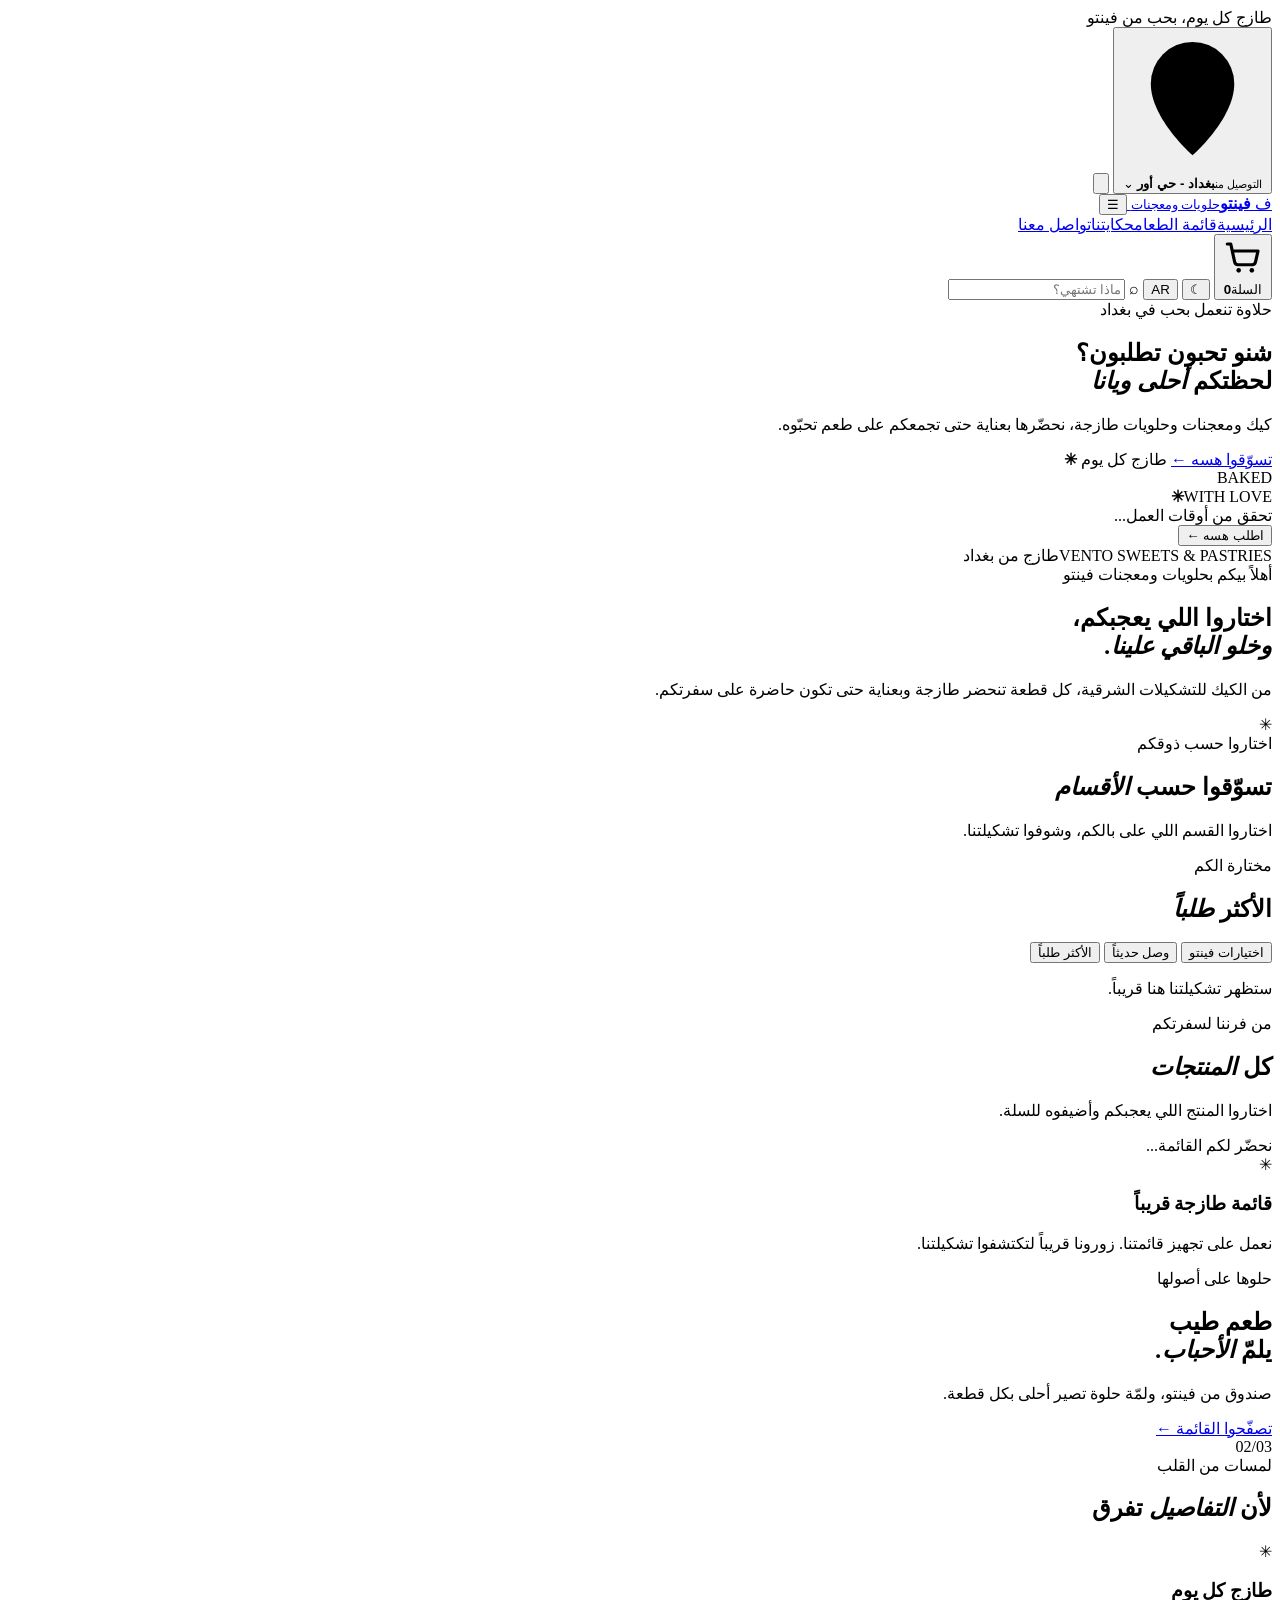
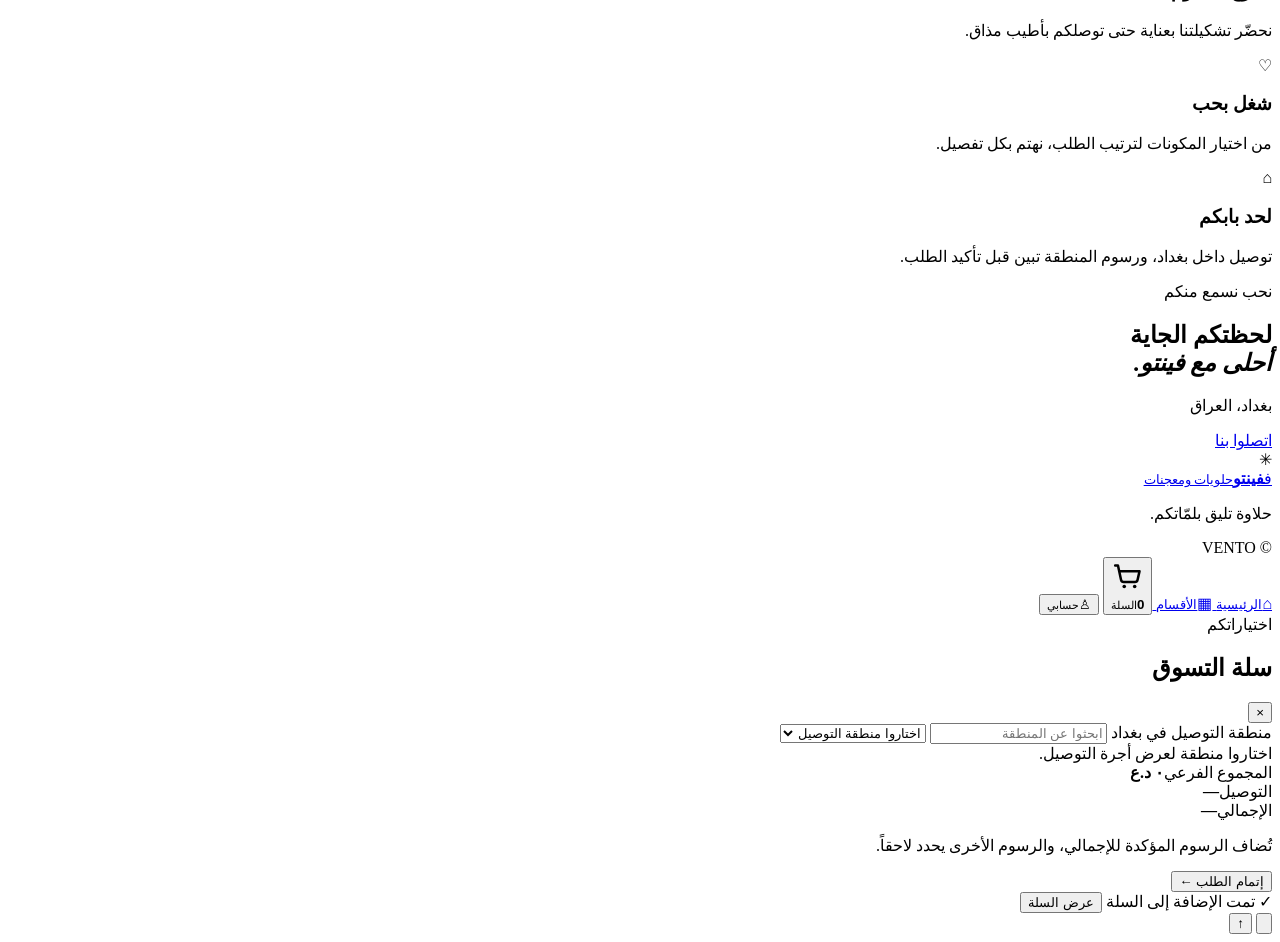
==== commit 4e60dba9: "Update delivery location to Baghdad Al-Oor" ====
--- a/public/index.html
+++ b/public/index.html
@@ -18,7 +18,7 @@
   </div>
   <button class="market-location-bar" id="open-delivery-modal" type="button">
     <span class="market-location-pin" aria-hidden="true"><svg viewBox="0 0 24 24"><path d="M12 21s7-6.1 7-12A7 7 0 1 0 5 9c0 5.9 7 12 7 12Z"/><circle cx="12" cy="9" r="2.4"/></svg></span>
-    <span class="market-location-copy"><small>التوصيل من</small><strong>الظهران</strong></span>
+    <span class="market-location-copy"><small>التوصيل من</small><strong>بغداد - حي أور</strong></span>
     <span class="market-location-chevron" aria-hidden="true">⌄</span>
   </button>
   <button class="market-notification" id="market-notification" type="button" aria-label="الإشعارات">
@@ -225,7 +225,7 @@
       <button class="account-login button button-primary" type="button">تسجيل الدخول</button>
       <div class="account-settings">
         <button type="button"><span>اللغة</span><strong>العربية ›</strong></button>
-        <button type="button"><span>العنوان المحفوظ</span><strong>الظهران ›</strong></button>
+        <button type="button"><span>العنوان المحفوظ</span><strong>بغداد - حي أور، قرب فلكة صباح الخياط ›</strong></button>
         <button type="button"><span>معلومات التواصل</span><strong>›</strong></button>
         <button type="button"><span>سياسة الخصوصية</span><strong>›</strong></button>
       </div>
@@ -238,7 +238,7 @@
       <h3>طريقة الاستلام</h3>
       <label class="delivery-option"><input type="radio" name="delivery-method" value="pickup"><span><b>الاستلام من المعرض</b><small>استلم طلبك من أقرب معرض</small></span><strong>⌂</strong></label>
       <label class="delivery-option selected"><input type="radio" name="delivery-method" value="delivery" checked><span><b>التوصيل إلى موقعي</b><small>وفر وقتك ونوصلك لبابك</small></span><strong>⌖</strong></label>
-      <section class="delivery-location"><span>حدد مدينة وموقعك</span><h3>حدد موقع التوصيل</h3><label>الدولة<select><option>المملكة العربية السعودية</option></select></label><label>المدينة<select><option>الظهران</option></select></label><button class="delivery-map" type="button"><span><small>تحديد على الخريطة</small><strong>حدد موقعك من الخريطة</strong></span><b>⌖</b></button><button class="delivery-confirm" id="delivery-confirm" type="button">حدد موقعك أولاً ✓</button></section>
+      <section class="delivery-location"><span>حدد مدينة وموقعك</span><h3>حدد موقع التوصيل</h3><label>الدولة<select><option>العراق</option></select></label><label>المدينة<select><option>بغداد</option></select></label><label>المنطقة أو الحي<select><option>حي أور - قرب فلكة صباح الخياط</option></select></label><button class="delivery-map" type="button"><span><small>تحديد على الخريطة</small><strong>حدد موقعك من الخريطة</strong></span><b>⌖</b></button><button class="delivery-confirm" id="delivery-confirm" type="button">حفظ الموقع ✓</button></section>
     </div>
   </dialog>
   <button class="floating-whatsapp" id="floating-whatsapp" type="button" aria-label="تواصل عبر واتساب"><svg viewBox="0 0 32 32"><path d="M16 3A13 13 0 0 0 5 22l-2 7 7-2A13 13 0 1 0 16 3Zm7 18c-.3.8-1.7 1.5-2.4 1.6-.6.1-1.4.2-4.3-.9-3.7-1.5-6.1-5.3-6.3-5.5-.2-.3-1.5-2-.1-3.7.5-.6 1-.7 1.3-.7h.9c.3 0 .7-.1.9.7l1.1 2.6c.1.3.1.5-.1.8l-.8 1c-.2.2-.4.5-.2.8.2.3.9 1.5 2 2.4 1.4 1.2 2.5 1.6 2.9 1.8.3.1.5.1.7-.1l1-1.2c.3-.3.5-.3.8-.2l2.5 1.2c.3.1.5.2.6.4.1.1.1.8-.2 1.6Z"/></svg></button>
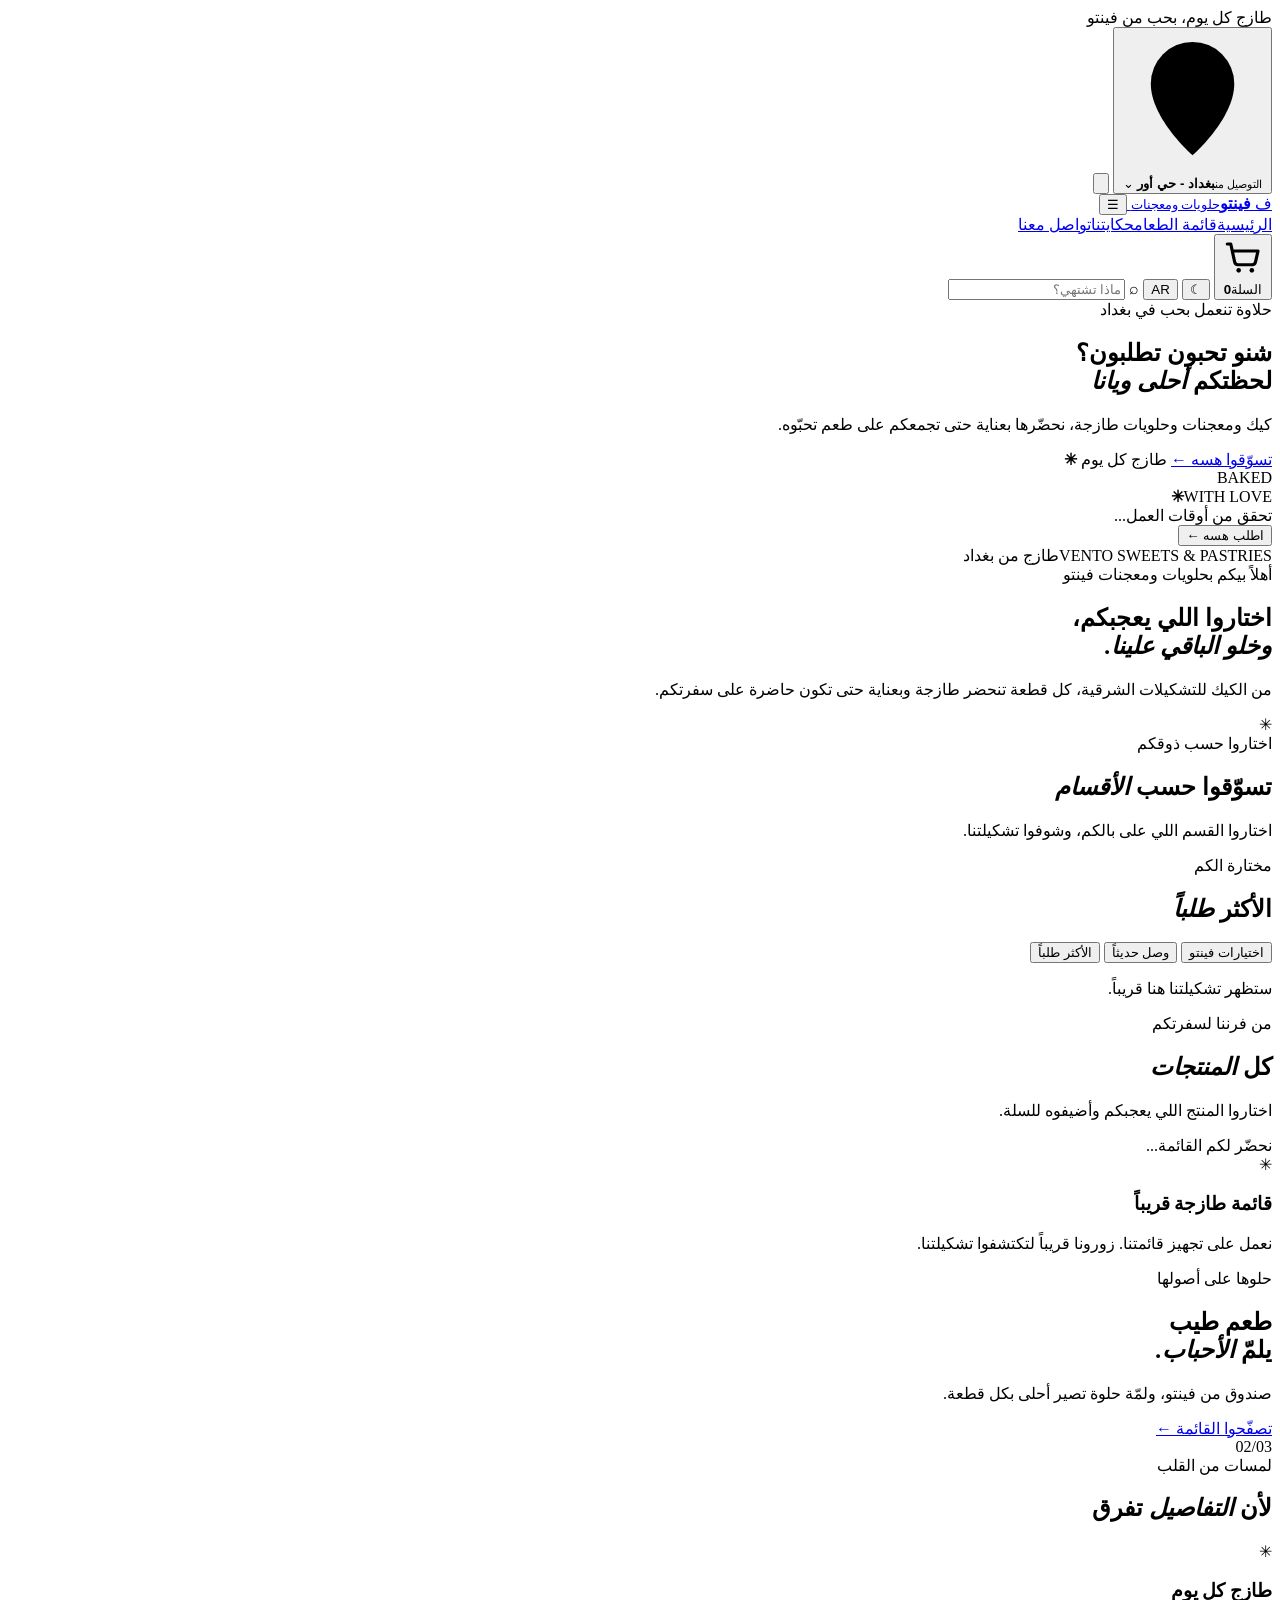
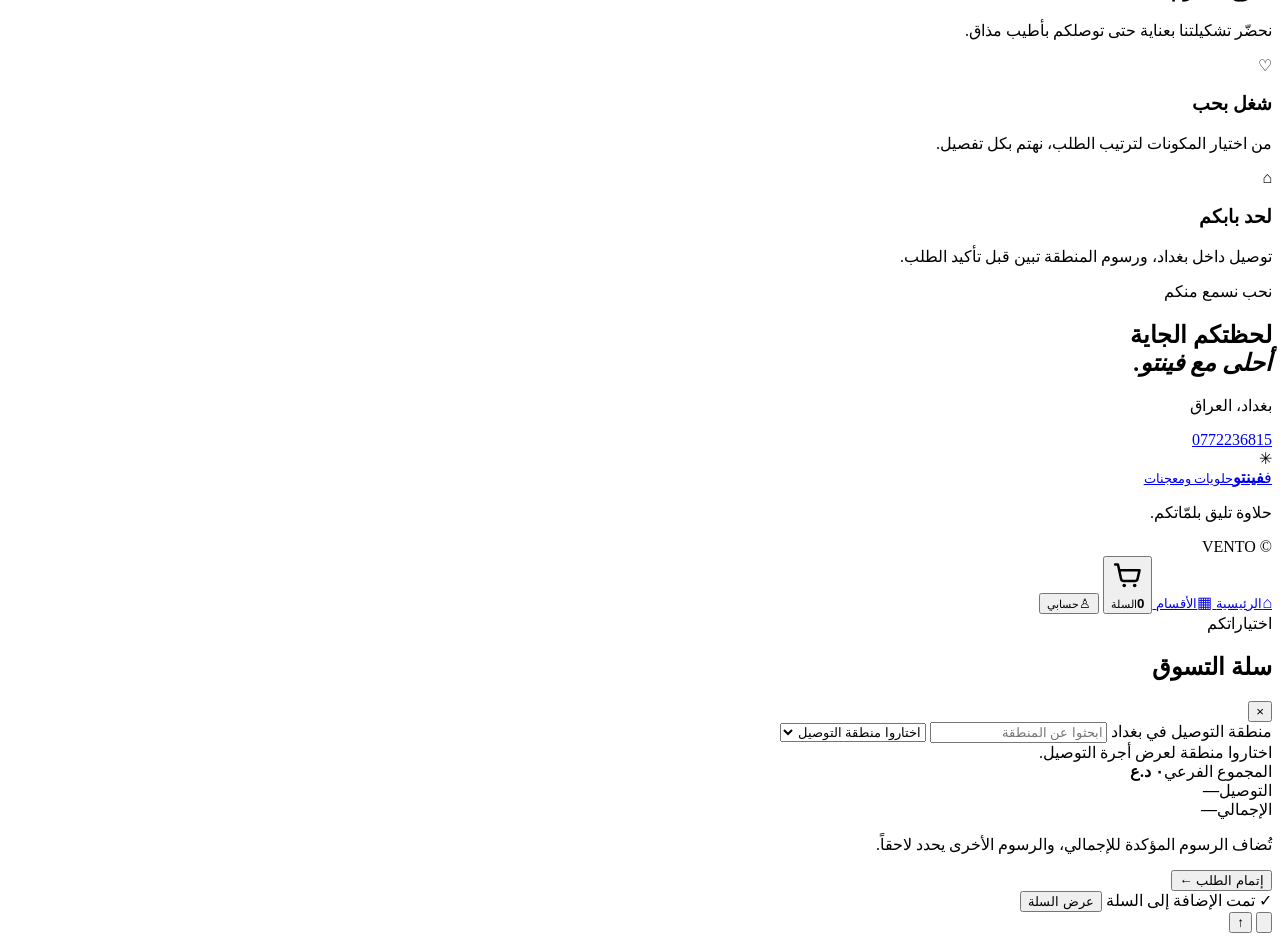
==== commit fab691e4: "Set VENTO phone number and WhatsApp contact" ====
--- a/public/index.html
+++ b/public/index.html
@@ -143,7 +143,7 @@
 
     <section class="contact-band" id="contact">
       <div><span class="eyebrow">نحب نسمع منكم</span><h2>لحظتكم الجاية<br><em>أحلى مع فينتو.</em></h2></div>
-      <div class="contact-details"><p id="contact-address">بغداد، العراق</p><a id="contact-phone" href="#">اتصلوا بنا</a><div class="social-links" id="social-links"></div></div>
+      <div class="contact-details"><p id="contact-address">بغداد، العراق</p><a id="contact-phone" href="tel:+9647722236815" dir="ltr">0772236815</a><div class="social-links" id="social-links"></div></div>
       <span class="contact-sparkle">✳</span>
     </section>
   </main>
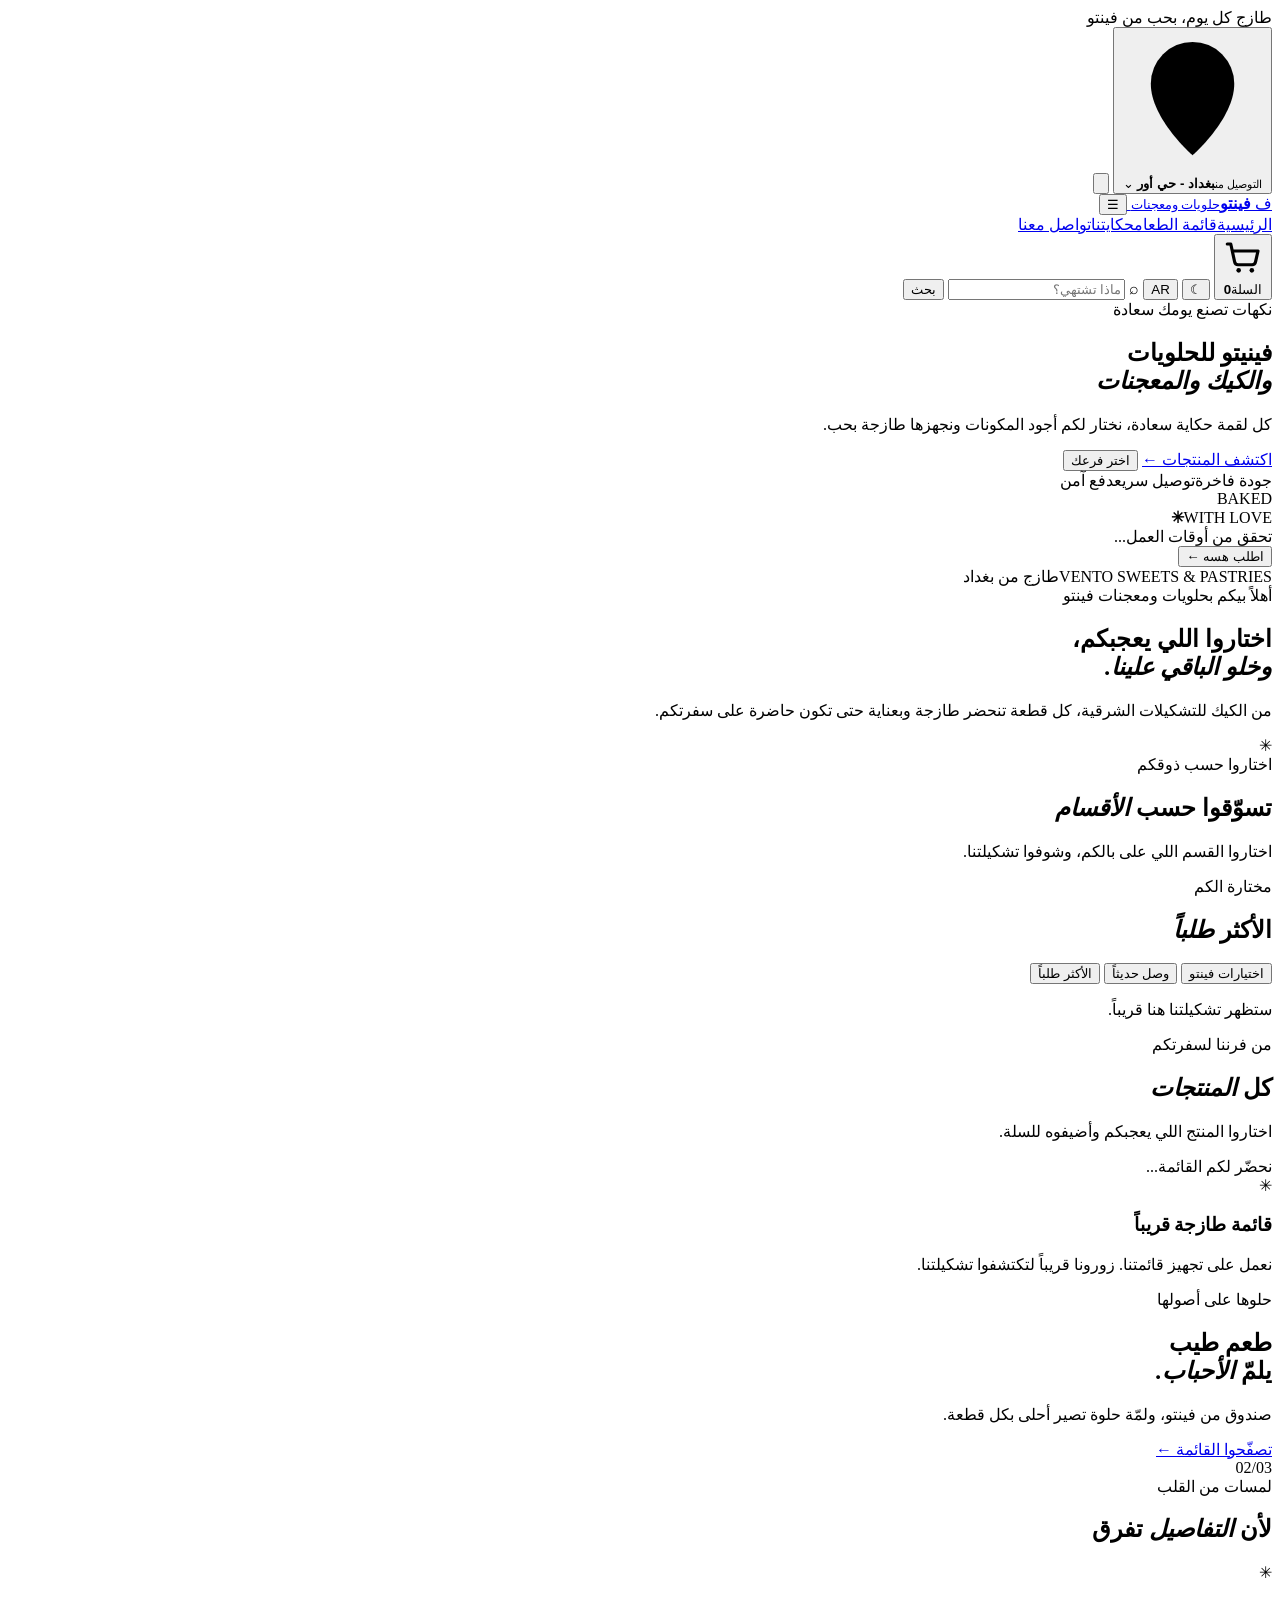
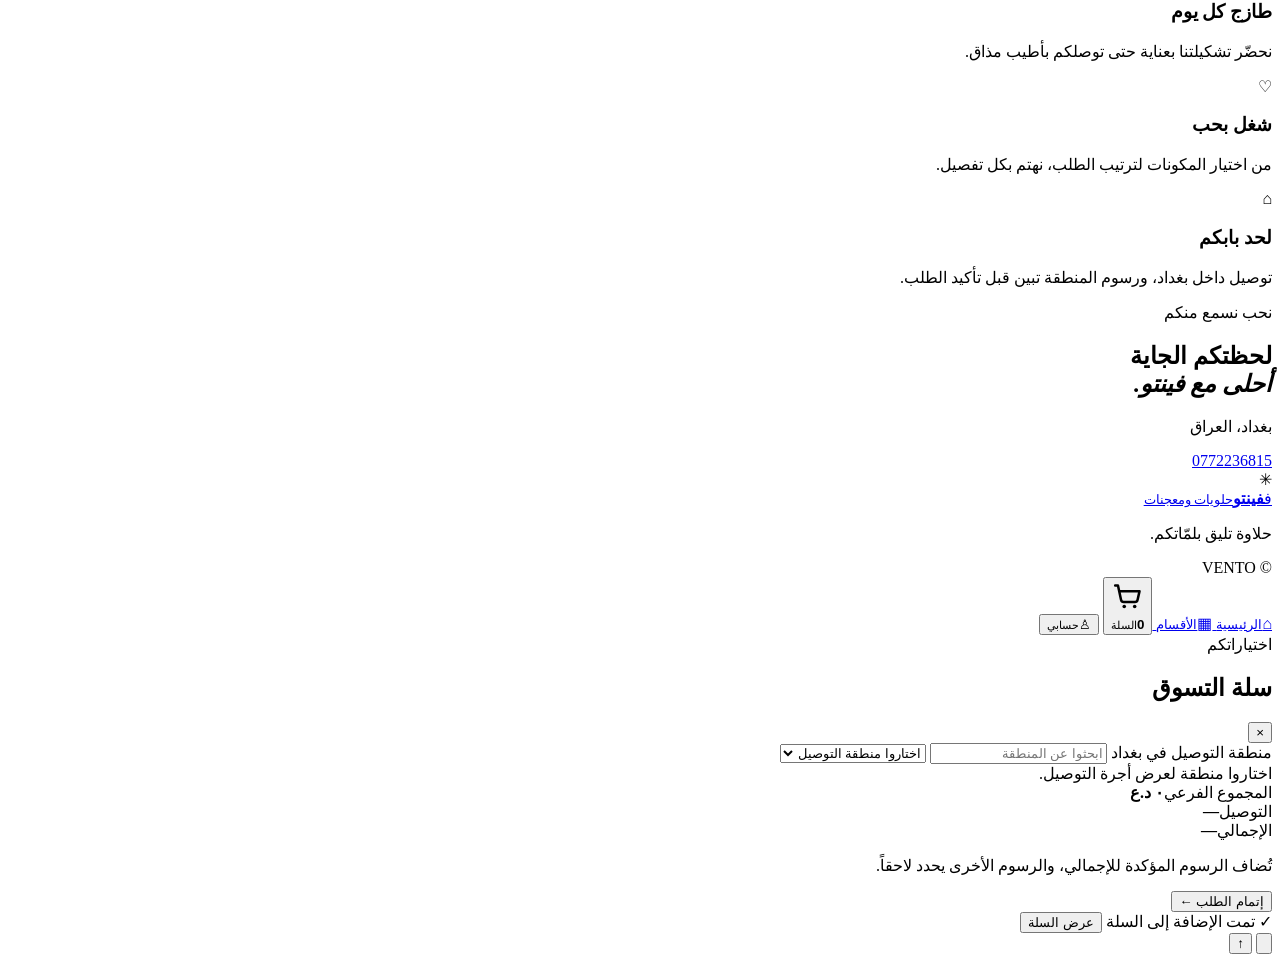
==== commit 5d6869c1: "Complete Veneto storefront sections and full menu" ====
--- a/public/index.html
+++ b/public/index.html
@@ -5,7 +5,7 @@
   <meta name="viewport" content="width=device-width, initial-scale=1">
   <meta name="theme-color" content="#93a79c">
   <meta name="description" content="حلويات ومعجنات فينتو — حلويات طازجة ومعجنات من بغداد.">
-  <title>VENTO | حلويات ومعجنات فينتو</title>
+  <title>فينيتو | للحلويات والكيك والمعجنات</title>
   <link rel="preconnect" href="https://images.unsplash.com">
   <link rel="preconnect" href="https://fonts.gstatic.com" crossorigin>
   <link href="https://fonts.googleapis.com/css2?family=DM+Sans:wght@400;500;600;700&family=IBM+Plex+Sans+Arabic:wght@400;500;600;700&display=swap" rel="stylesheet">
@@ -47,6 +47,7 @@
       <label class="search-box" aria-label="ابحث عن منتج">
         <span aria-hidden="true">⌕</span>
         <input id="product-search" type="search" placeholder="ماذا تشتهي؟" autocomplete="off">
+        <button id="search-button" type="button">بحث</button>
       </label>
     </div>
   </header>
@@ -56,13 +57,14 @@
       <div class="hero-photo" role="img" aria-label="تشكيلة شهية من الحلويات الطازجة"></div>
       <div class="hero-shade"></div>
       <div class="hero-content">
-        <span class="eyebrow"><i></i> حلاوة تنعمل بحب في بغداد</span>
-        <h1>شنو تحبون تطلبون؟<br>لحظتكم <em>أحلى ويانا</em></h1>
-        <p>كيك ومعجنات وحلويات طازجة، نحضّرها بعناية حتى تجمعكم على طعم تحبّوه.</p>
+        <span class="eyebrow"><i></i> نكهات تصنع يومك سعادة</span>
+        <h1>فينيتو للحلويات<br><em>والكيك والمعجنات</em></h1>
+        <p>كل لقمة حكاية سعادة، نختار لكم أجود المكونات ونجهزها طازجة بحب.</p>
         <div class="hero-actions">
-          <a class="button button-light" href="#menu">تسوّقوا هسه <span>←</span></a>
-          <span class="hero-note">طازج كل يوم <b>✳</b></span>
+          <a class="button button-light" href="#menu">اكتشف المنتجات <span>←</span></a>
+          <button class="hero-location-button" type="button" id="hero-choose-location">اختر فرعك</button>
         </div>
+        <div class="hero-feature-pills"><span>جودة فاخرة</span><span>توصيل سريع</span><span>دفع آمن</span></div>
       </div>
       <div class="hero-stamp"><span>BAKED<br>WITH LOVE</span><b>✳</b></div>
       <div class="store-status-badge" id="store-status-badge" role="status">
@@ -85,13 +87,15 @@
       <span class="intro-flourish" aria-hidden="true">✳</span>
     </section>
 
-    <section class="shop-categories section-wrap" aria-labelledby="category-title">
+    <section class="shop-categories section-wrap" id="categories" aria-labelledby="category-title">
       <div class="section-heading">
         <div><span class="eyebrow eyebrow-dark">اختاروا حسب ذوقكم</span><h2 id="category-title">تسوّقوا حسب <em>الأقسام</em></h2></div>
         <p>اختاروا القسم اللي على بالكم، وشوفوا تشكيلتنا.</p>
       </div>
       <div class="category-list" id="categories" aria-label="تصنيفات المنتجات"></div>
     </section>
+
+    <div class="category-product-sections section-wrap" id="category-product-sections"></div>
 
     <section class="collection-section section-wrap hidden" id="collections">
       <div class="section-heading">
@@ -219,12 +223,12 @@
   <dialog class="account-dialog" id="account-dialog" aria-labelledby="account-title">
     <div class="account-page">
       <button class="account-close icon-button" id="close-account" type="button" aria-label="إغلاق">×</button>
-      <div class="account-brand"><span class="brand-mark">ف</span><strong id="account-title">فينتو</strong><small>حلويات ومعجنات</small></div>
-      <h2>مرحباً بك في فينتو</h2>
-      <p>سجّل دخولك لمتابعة طلباتك وحفظ اختياراتك المفضلة.</p>
+      <div class="account-brand"><span class="brand-mark">ف</span><strong id="account-title">فينيتو</strong><small>حلويات ومعجنات</small></div>
+      <h2>حسابي - مساحتك الخاصة</h2>
+      <p>أهلاً بك في فينيتو للحلويات والكيك والمعجنات. سجّل دخولك لمتابعة طلباتك وحفظ اختياراتك المفضلة.</p>
       <button class="account-login button button-primary" type="button">تسجيل الدخول</button>
       <div class="account-settings">
-        <button type="button"><span>اللغة</span><strong>العربية ›</strong></button>
+        <button type="button" id="account-language"><span>اللغة</span><strong>العربية والإنجليزية ›</strong></button>
         <button type="button"><span>العنوان المحفوظ</span><strong>بغداد - حي أور، قرب فلكة صباح الخياط ›</strong></button>
         <button type="button"><span>معلومات التواصل</span><strong>›</strong></button>
         <button type="button"><span>سياسة الخصوصية</span><strong>›</strong></button>
@@ -233,12 +237,14 @@
   </dialog>
   <dialog class="delivery-dialog" id="delivery-dialog" aria-labelledby="delivery-title">
     <div class="delivery-page">
-      <header class="delivery-header"><button class="icon-button" id="close-delivery" type="button" aria-label="إغلاق">×</button><h2 id="delivery-title">خيار التوصيل</h2></header>
+      <header class="delivery-header"><button class="icon-button" id="close-delivery" type="button" aria-label="إغلاق">×</button><h2 id="delivery-title">طريقة استلام طلبك - خيار التوصيل</h2></header>
       <div class="delivery-steps" aria-label="خطوات اختيار التوصيل"><div class="active"><b>1</b><span>الطريقة</span></div><i></i><div><b>2</b><span>الموقع</span></div><i></i><div><b>3</b><span>الحفظ</span></div></div>
-      <h3>طريقة الاستلام</h3>
+      <h3>كيف تفضل استلام طلبك؟</h3>
       <label class="delivery-option"><input type="radio" name="delivery-method" value="pickup"><span><b>الاستلام من المعرض</b><small>استلم طلبك من أقرب معرض</small></span><strong>⌂</strong></label>
       <label class="delivery-option selected"><input type="radio" name="delivery-method" value="delivery" checked><span><b>التوصيل إلى موقعي</b><small>وفر وقتك ونوصلك لبابك</small></span><strong>⌖</strong></label>
-      <section class="delivery-location"><span>حدد مدينة وموقعك</span><h3>حدد موقع التوصيل</h3><label>الدولة<select><option>العراق</option></select></label><label>المدينة<select><option>بغداد</option></select></label><label>المنطقة أو الحي<select><option>حي أور - قرب فلكة صباح الخياط</option></select></label><button class="delivery-map" type="button"><span><small>تحديد على الخريطة</small><strong>حدد موقعك من الخريطة</strong></span><b>⌖</b></button><button class="delivery-confirm" id="delivery-confirm" type="button">حفظ الموقع ✓</button></section>
+      <section class="delivery-location"><span>معلومات الموقع - حدد مدينة وموقع التوصيل</span><h3>حدد موقع التوصيل</h3><label>الدولة<select><option>العراق</option></select></label><label>المدينة<select><option>بغداد</option></select></label><label>المنطقة أو الحي<select><option>بغداد - حي أور - قرب فلكة صباح الخياط</option></select></label><button class="delivery-map" type="button"><span><small>تحديد على الخريطة</small><strong>حدد موقعك من الخريطة</strong></span><b>⌖</b></button><button class="delivery-confirm" id="delivery-confirm" type="button">حفظ الموقع ✓</button></section>
+      <p class="delivery-helper">يمكنك اختيار الاستلام من المعرض أو تحديد موقعك بدقة للتوصيل داخل بغداد.</p>
+      <button class="delivery-confirm delivery-bottom-action" id="delivery-save" type="button">حدد موقعي واحفظ</button>
     </div>
   </dialog>
   <button class="floating-whatsapp" id="floating-whatsapp" type="button" aria-label="تواصل عبر واتساب"><svg viewBox="0 0 32 32"><path d="M16 3A13 13 0 0 0 5 22l-2 7 7-2A13 13 0 1 0 16 3Zm7 18c-.3.8-1.7 1.5-2.4 1.6-.6.1-1.4.2-4.3-.9-3.7-1.5-6.1-5.3-6.3-5.5-.2-.3-1.5-2-.1-3.7.5-.6 1-.7 1.3-.7h.9c.3 0 .7-.1.9.7l1.1 2.6c.1.3.1.5-.1.8l-.8 1c-.2.2-.4.5-.2.8.2.3.9 1.5 2 2.4 1.4 1.2 2.5 1.6 2.9 1.8.3.1.5.1.7-.1l1-1.2c.3-.3.5-.3.8-.2l2.5 1.2c.3.1.5.2.6.4.1.1.1.8-.2 1.6Z"/></svg></button>
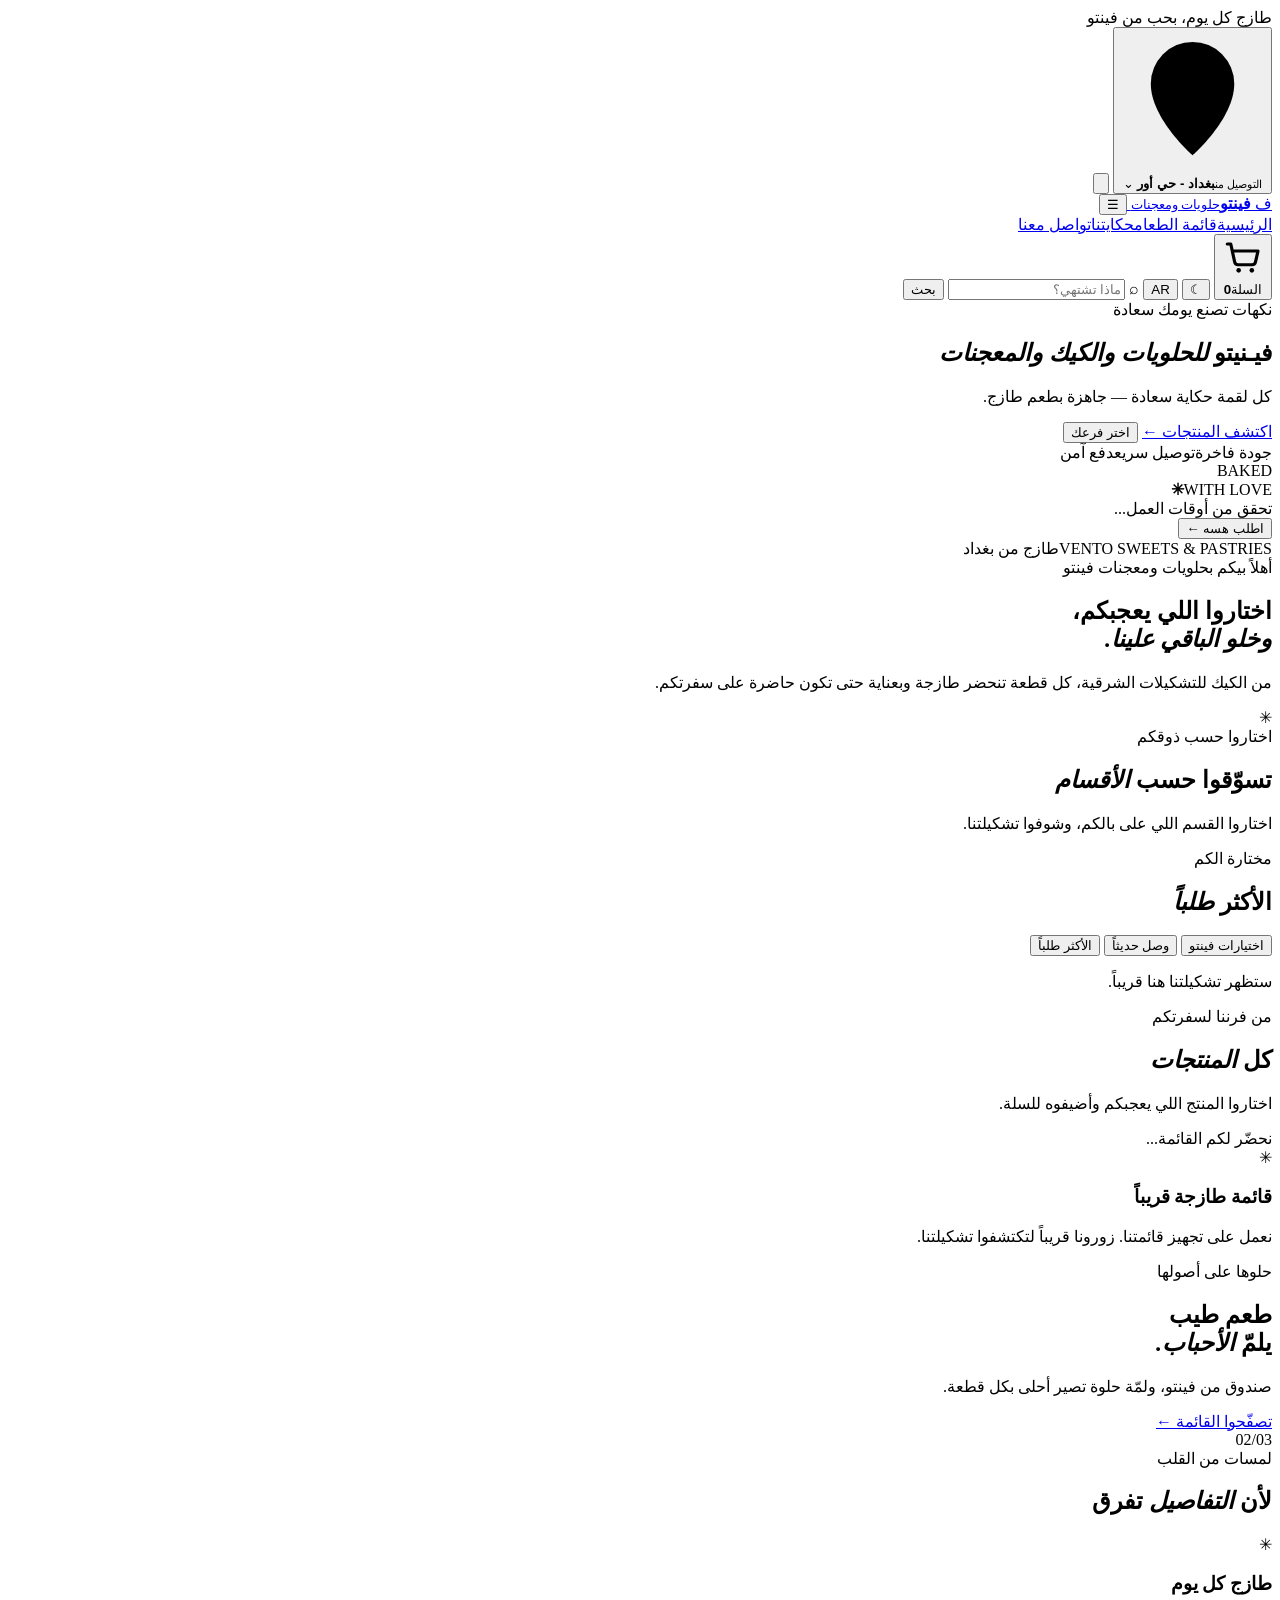
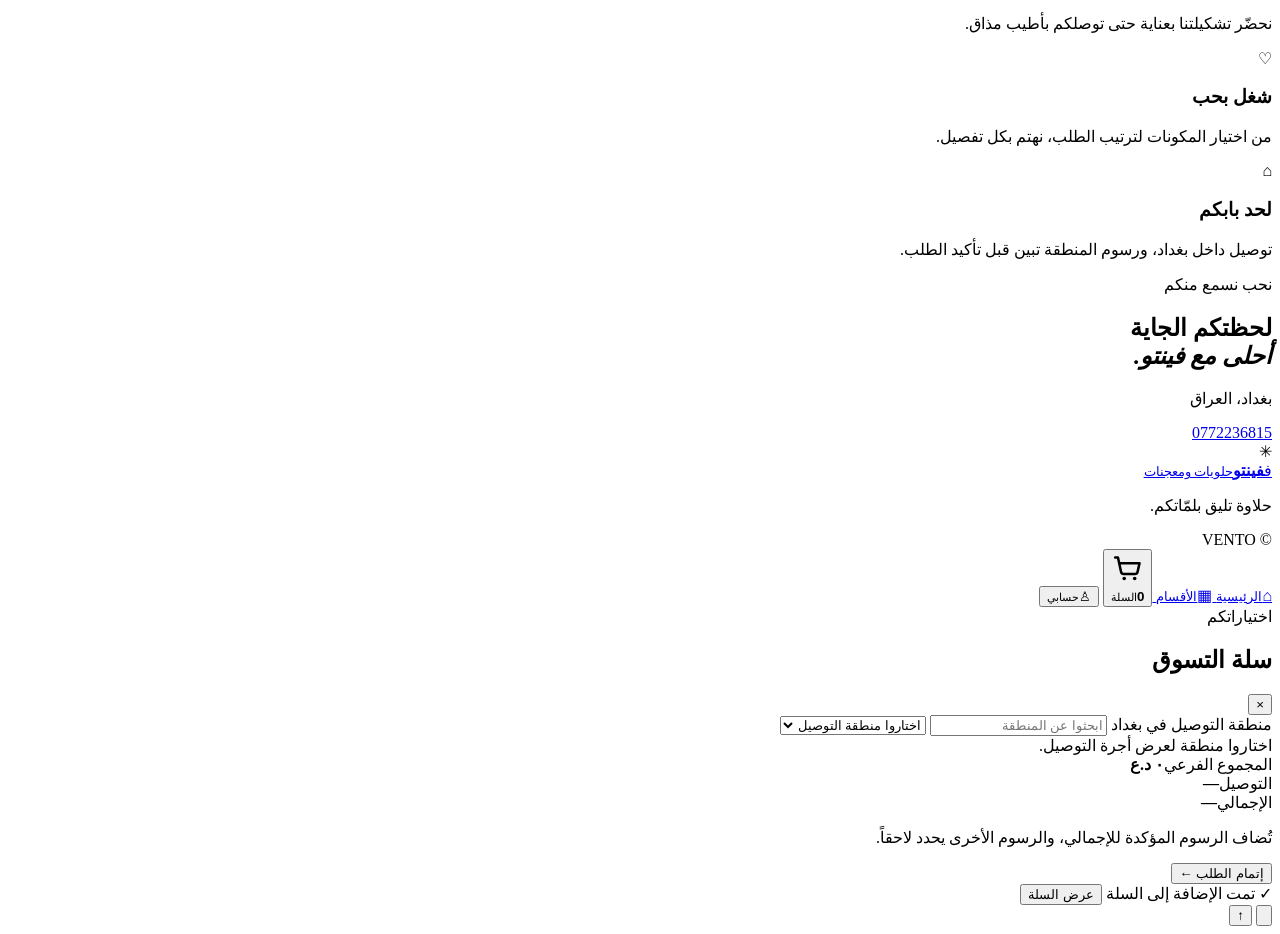
==== commit 91f81b5a: "Compact mobile hero overlay" ====
--- a/public/index.html
+++ b/public/index.html
@@ -58,8 +58,8 @@
       <div class="hero-shade"></div>
       <div class="hero-content">
         <span class="eyebrow"><i></i> نكهات تصنع يومك سعادة</span>
-        <h1>فينيتو للحلويات<br><em>والكيك والمعجنات</em></h1>
-        <p>كل لقمة حكاية سعادة، نختار لكم أجود المكونات ونجهزها طازجة بحب.</p>
+        <h1>فيـنيتو <em>للحلويات والكيك والمعجنات</em></h1>
+        <p>كل لقمة حكاية سعادة — جاهزة بطعم طازج.</p>
         <div class="hero-actions">
           <a class="button button-light" href="#menu">اكتشف المنتجات <span>←</span></a>
           <button class="hero-location-button" type="button" id="hero-choose-location">اختر فرعك</button>
